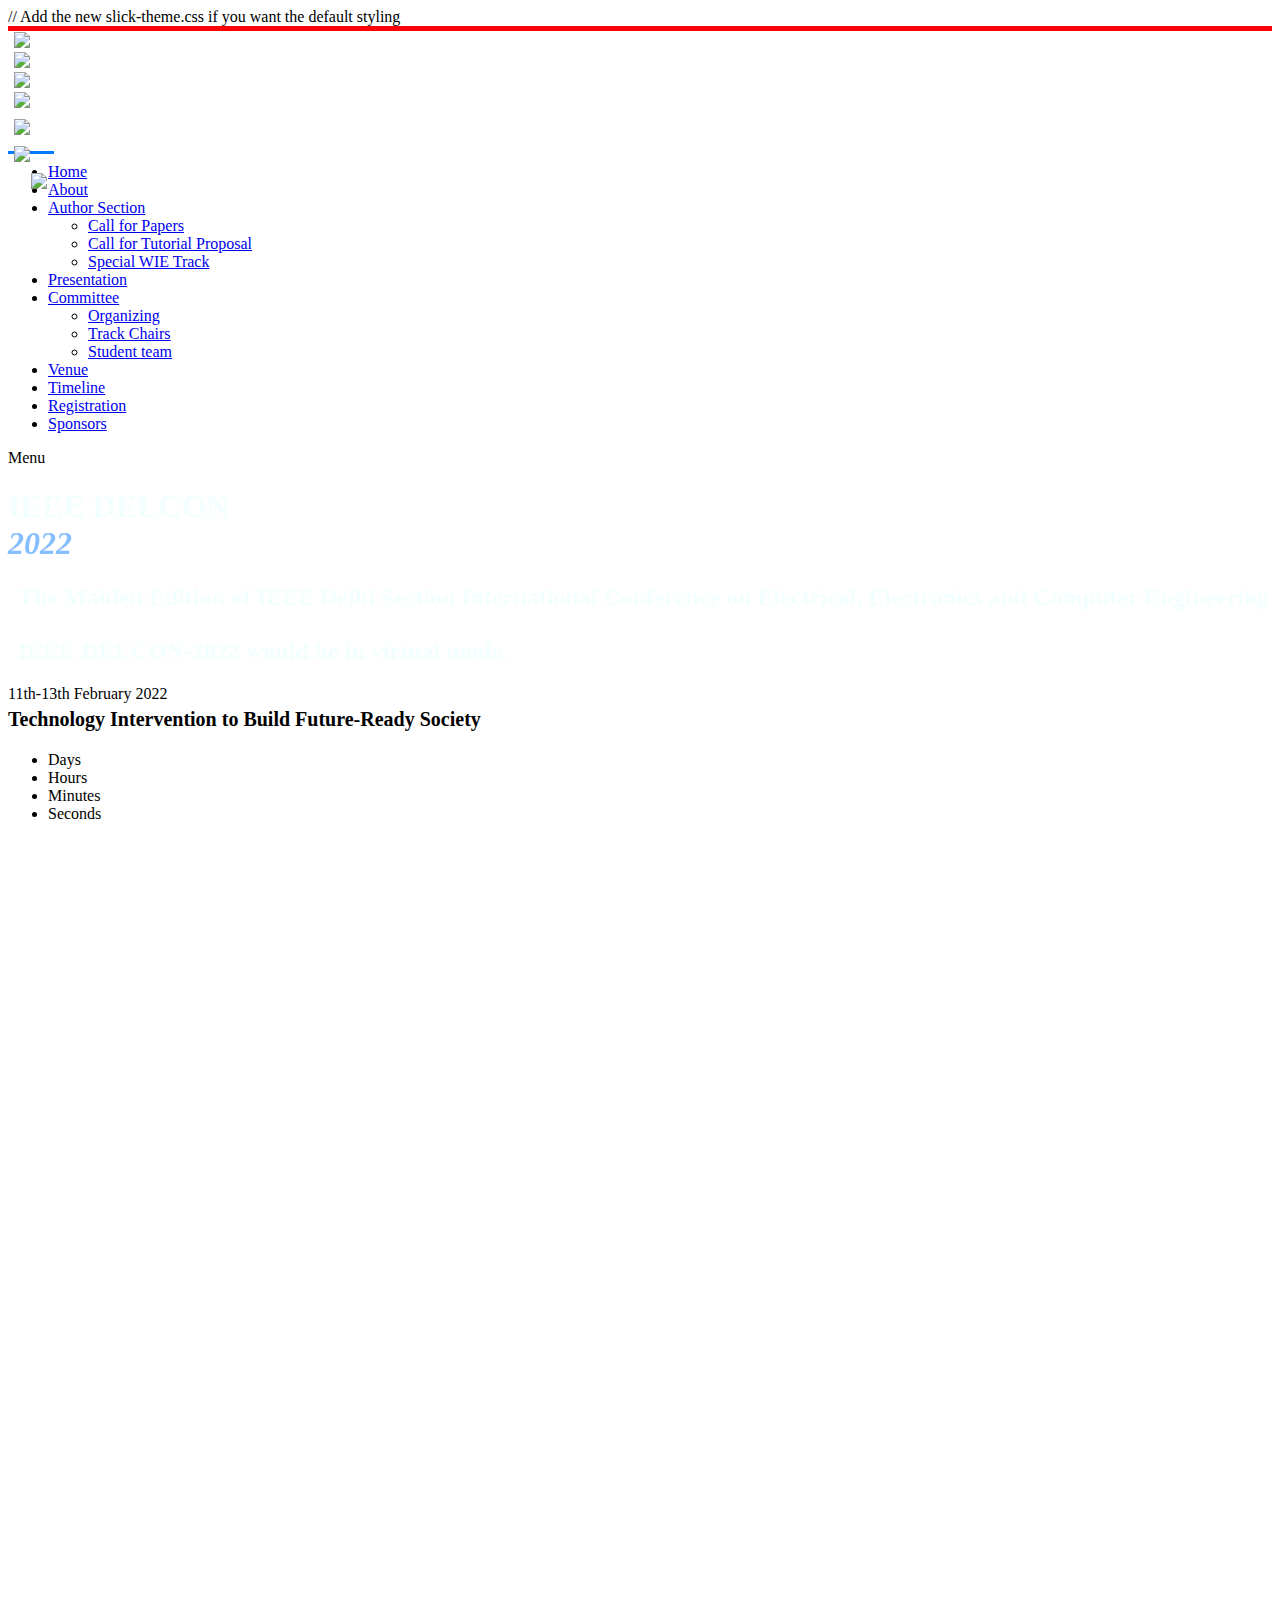
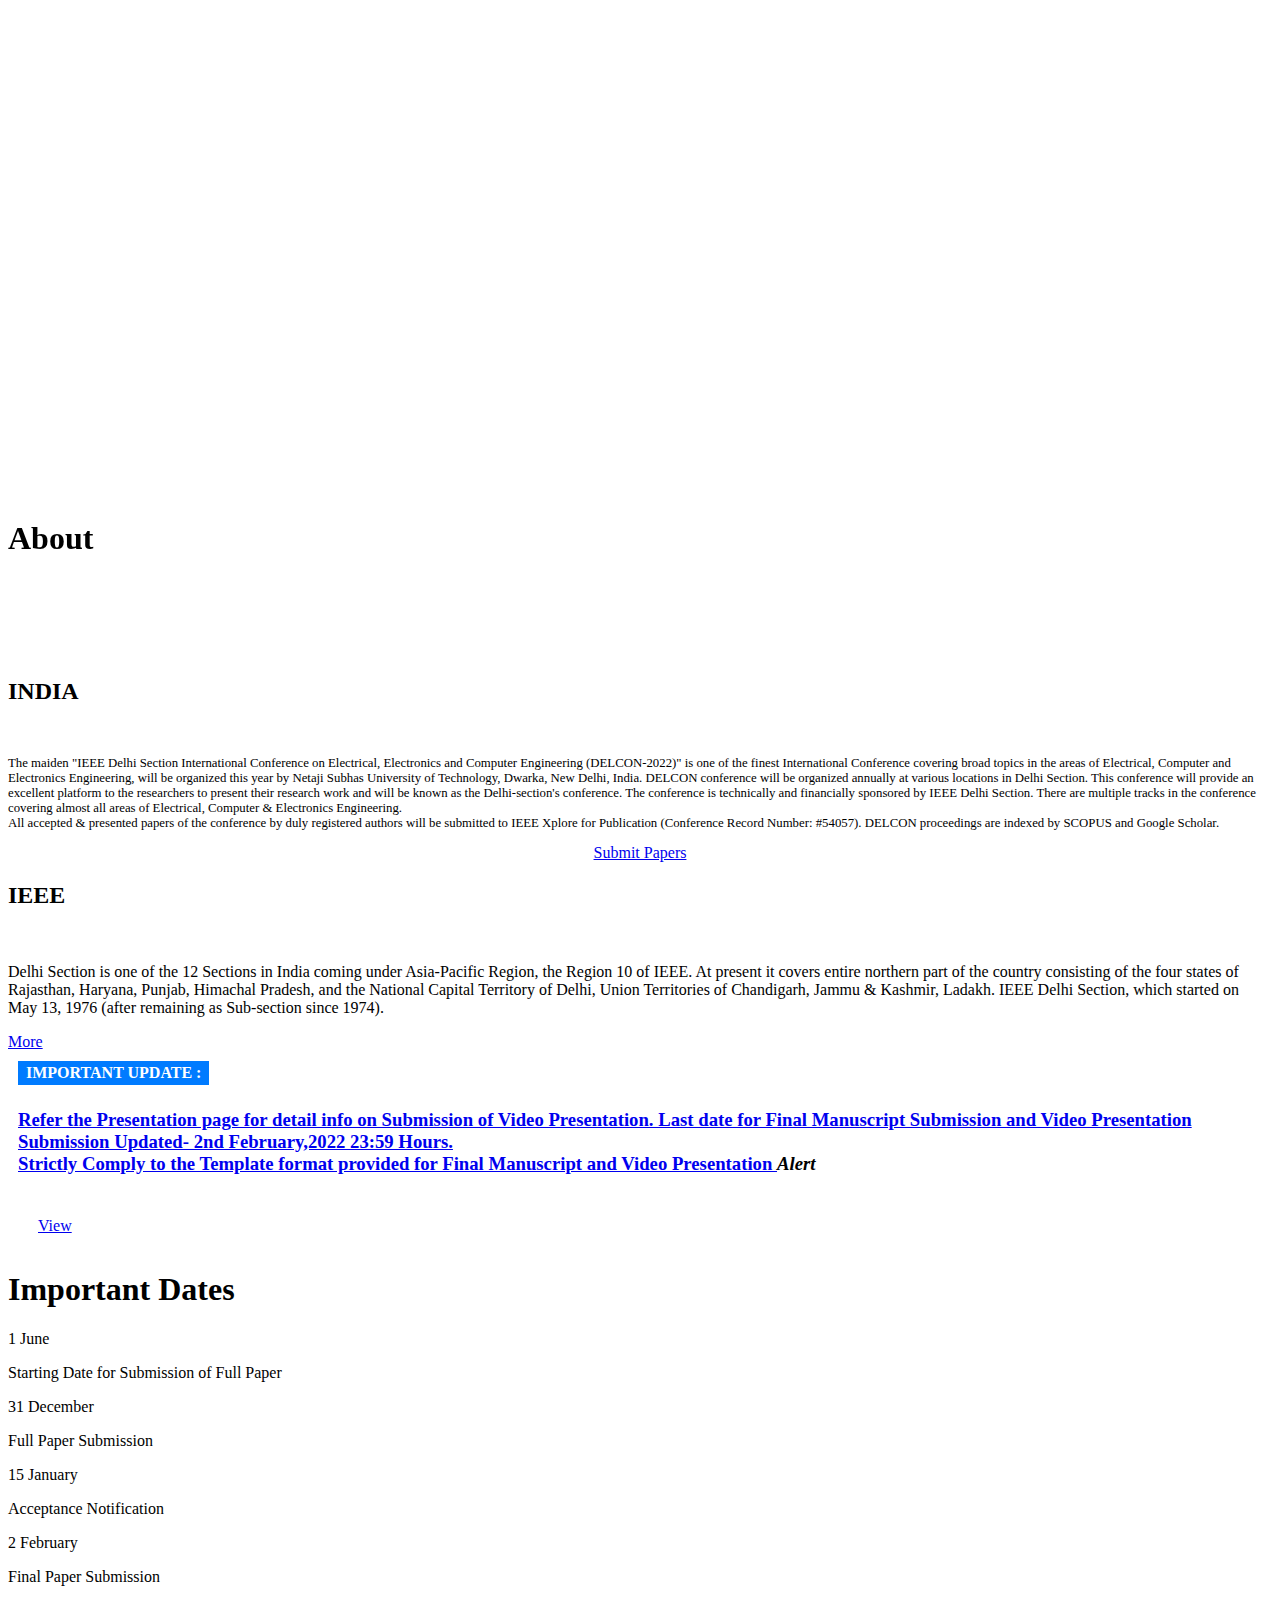
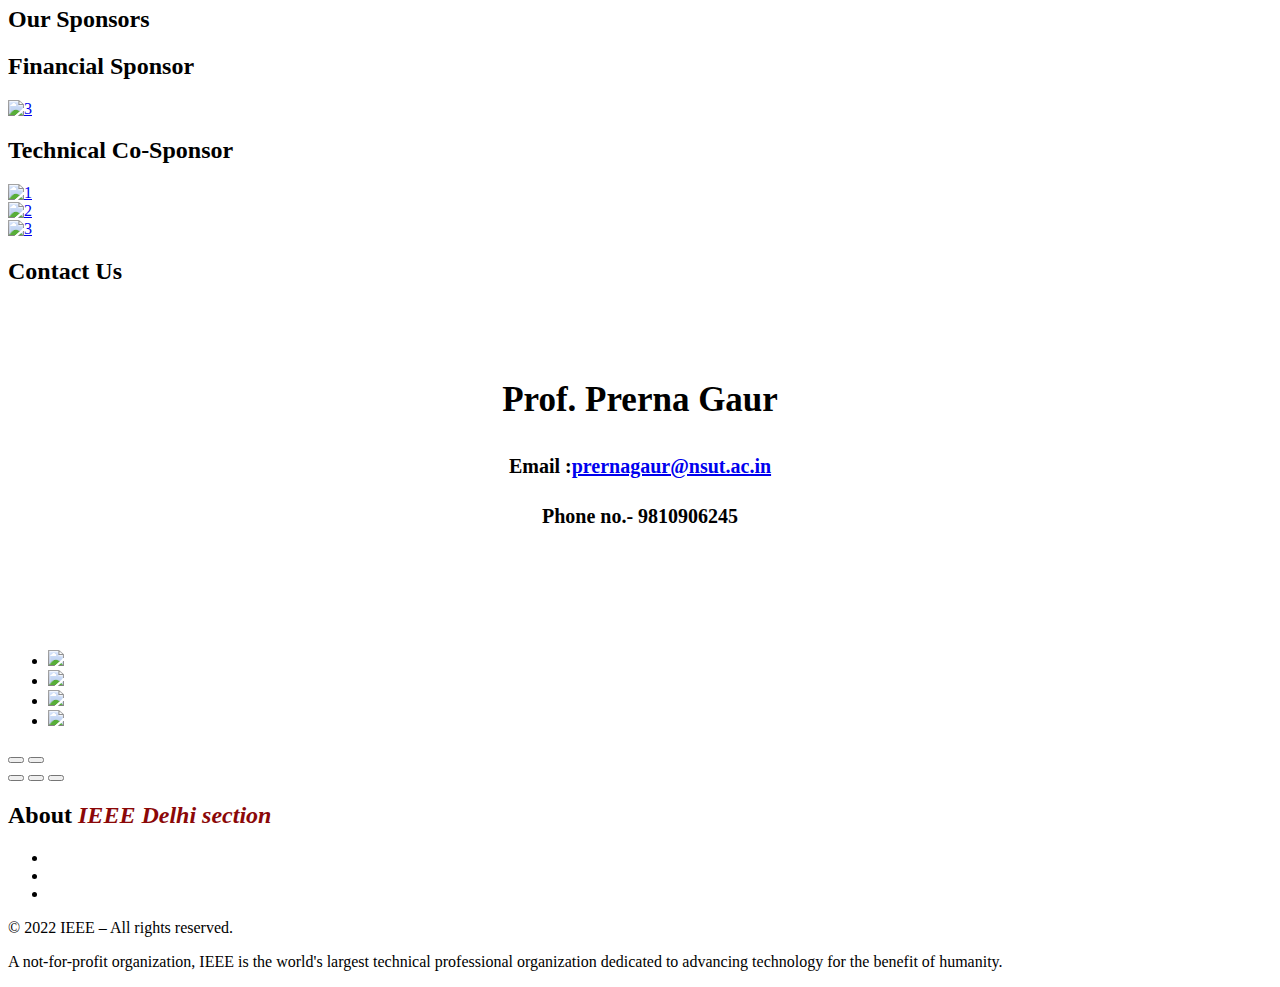
==== index.html @ adec26c6 "Update index.html" ====
<!DOCTYPE html>
<html lang="en">
  <head>
    <style>
      .scontent{
  color:white;
  text-transform: uppercase;
}
    </style>
    <meta charset="utf-8" />
    <meta
      name="viewport"
      content="width=device-width, initial-scale=1, shrink-to-fit=no"
    />
    <meta name="description" content="" />
    <meta name="author" content="TemplateMo" />
    <link
      href="https://fonts.googleapis.com/css?family=Poppins:100,200,300,400,500,600,700,800,900&display=swap"
      rel="stylesheet"
    />
    <script src="https://cdn.jsdelivr.net/npm/swiffy-slider@1.2.0/dist/js/swiffy-slider.min.js" crossorigin="anonymous" defer></script>
<link href="https://cdn.jsdelivr.net/npm/swiffy-slider@1.2.0/dist/css/swiffy-slider.min.css" rel="stylesheet" crossorigin="anonymous">
    <link
      href="https://fonts.googleapis.com/css?family=Roboto+Slab|Comfortaa"
      rel="stylesheet"
    />
    <link href="https://fonts.googleapis.com/css2?family=Noto+Sans:wght@700&display=swap" rel="stylesheet">
    <title>Delcon 2022</title>

    <!-- Additional CSS Files -->
    <link
      rel="stylesheet"
      type="text/css"
      href="assets/css/bootstrap.min.css"
    />

    <link rel="stylesheet" type="text/css" href="assets/css/font-awesome.css" />

    <link rel="stylesheet" type="text/css" href="assets/css/index.css" />

    <link rel="stylesheet" href="assets/css/templatemo-lava.css" />

    <link rel="stylesheet" href="assets/css/owl-carousel.css" />
    <style>
      body {
        overflow-x: hidden;
      }
    </style>
    <link rel="stylesheet" type="text/css" href="slick/slick.css"/>
    // Add the new slick-theme.css if you want the default styling
    <link rel="stylesheet" type="text/css" href="slick/slick-theme.css"/>
  </head>

  <body>
    <!-- ***** Preloader Start ***** -->
    <!-- <div id="preloader">
      <div class="jumper">
        <div></div>
        <div></div>
        <div></div>
      </div>
    </div> -->
    <!-- ***** Preloader End ***** -->

    <div
      class="container-fluid fixed-top head-icon"
      style="height: 7rem; position: fixed; background-color: white;border-bottom: 3px solid #007bff; padding: 0.4em;"

    >
      
      <div class="row" style="height: 100%;">
        

        <div
          class="logoicon"
          
        >
          <a href="https://www.ieeensut.com/" target="_blank"
            ><img
              src="logos/ieee_newlogo.png"
              style="height: 100%;"
          /></a>
        </div>
        <div
          class="logoicon"
          
        >
        <a href="https://ewh.ieee.org/r10/delhi/" target="_blank"
          ><img
            src="assets/images/logos/ieee_ds_black.png"
            style="height: 100%;"
        /></a>
      </div>
      <div
      class="logoicon"
      
    >
        <a href="https://www.delcon2021.com/" target="_blank"
          ><img
            src="logos/delcon2.png"
            style="height: 100%;"
        /></a>
      </div>
      <div
      class="logoicon"
      
    >
          <a href="https://students.ieee.org/" target="_blank"
            ><img
              src="logos/IEEE_Students_TYPE_Black_RGB.png"
              style="height: 100%;"
          /></a>
        </div>

      
        <!-- <div
          class="col-7 col-md-3 icon"
          style="text-align: center; height: 90%; padding: 0;"
        >
          <a href="https://site.ieee.org/indiacouncil/" target="_blank"
            ><img
              src="logos/india_council.png"
              style="margin-left: 30px; height: 100%;"
          /></a>
        </div> -->
        
        <!-- <div
          class="col-7 col-md-2 icon"
          style="text-align: center; height: 90%;"
        >
          <a href="http://nsut.ac.in/" target="_blank"
            ><img src="logos/nsut.png" style="height: 90%; margin-top: 7px;"
          /></a>
        </div> -->
        <div
          class="logoicon"
          
        >
          <a target="_blank" href="https://ias.ieee.org/">
            <img src="assets/images/logos/ias-logo.png"  
            style="height: 90%; margin-top: 7px;"/>
          </a>
        </div>
        <div
          class="logoicon"
          
        >
          <a target="_blank" href="http://ieeecss.org">
          <img src="assets/images/logos/ieee css.jpg"
          style="height: 90%; margin-top: 7px;"/>
          </a>
        </div>
        <div
        class="logoicon"
        
      >
          <a href="https://ieee.org"
            ><img
              src="logos/ieeehome.png"
              style="margin-left: 17px; height: 90%; margin-top: 7px;"
          /></a>
        </div>
        <!--
        <div
          class="col-7 col-md-1 icon"
          style="text-align: center; height: 90%;"
        >
        <a target="_blank" href="https://www.ieee-pes.org/"
        ><img src="assets/images/logos/IEEE-PES.png" style="height: 90%; margin-top: 7px;"
      /></a>
        </div> -->
      </div>
     
    </div>
    <div style="height: 5px;background-color: red;position: relative;top:0px;z-index: 100;"></div>

    </div>
    <!-- ***** Header Area Start ***** -->
    <header class="header-area header-sticky" style="margin-top: 6rem;">
      <div class="container">
        <div class="row">
          <div class="col-12">
            <nav class="main-nav">
              <!-- ***** Logo Start ***** -->
              <!-- <a
                href="index.html"
                class="logo"
                style="color: rgb(255, 255, 255);"
              >
                IEEE
              </a> -->
             
              <a
                href="#"
                class="logo"
                style="color: rgb(255, 255, 255); padding-bottom: 50px;"
              > 
                <img
                  src="assets/images/logos/delconinvert2.png"
                  class="inverted"
                />
                <img
                  src="logos/delcon2.png"
                  class="normalLogo"
                />
              </a>
              <!-- ***** Logo End ***** -->
              <!-- ***** Menu Start ***** -->
              <ul class="nav">
                <li class="scroll-to-section">
                  <a href="#welcome" class="menu-item">Home</a>
                </li>
                <li class="scroll-to-section">
                  <a href="#about" class="menu-item">About</a>
                </li>
                <li class="submenu">
                  <a href="javascript:;">Author Section</a>
                  <ul>
                    <li>
                      <a href="author_section/call_for_papers.html"
                        >Call for Papers</a
                      >
                    </li>
                    <li>
                      <a href="author_section/call_for_tutorial.html"
                        >Call for Tutorial Proposal</a
                      >
                    </li>
                   
                    <li>
                      <a href="author_section/wie.html">Special WIE Track</a>
                    </li>
                    <!-- <li>
                      <a href="" class="menu-item"
                        >Call for Workshop Proposal</a
                      >
                    </li> -->
                  </ul>
                </li>
                
                <!-- <li>
                  <a href="tutorial.html">Tutorial</a>
                </li> -->
                <li>
                  <a href="presentation.html">Presentation</a>
              </li>
                <!-- <li>
                  <a href="schedule.html">Schedule</a>
              </li>  -->
                <li class="submenu">
                  <a href="javascript:;">Committee</a>
                  <ul>
                    <li><a href="committee/oc.html">Organizing</a></li>
                    <li>
                      <a href="committee/track_chair.html">Track Chairs</a>
                    </li>
                    <li>
                      <a href="committee/stud_team.html">Student team</a>
                    </li>
                  </ul>
                </li>
                <!-- <li class="submenu">
                  <a href="javascript:;">Venue</a>
                  <ul>
                    <li><a href="travel.html">Transport</a></li>
                    <li>
                      <a href="accomodations.html">Accomodations</a>
                    </li>
                    <li>
                      <a href="visa.html">Visa</a>
                    </li>
                  </ul>
                </li> -->
                <li>
                  <a href="venue.html">Venue</a>
                </li>
                <li>
                  <a href="#timeline">Timeline</a>
                </li>
                <li>
                  <a href="registration.html">Registration</a>
                </li>
                <li class="scroll-to-section">
                  <a href="#sponsors" class="menu-item">Sponsors</a>
                </li>
                <!-- <li>
                  <a href="travel.html">Travel</a>
                </li>-->
              </ul>
              
              <a class="menu-trigger">
                <span>Menu</span>
              </a>
              <!-- ***** Menu End ***** -->
            </nav>
          </div>
        </div>
      </div>
    </header>
    <!-- ***** Header Area End ***** -->

    <!-- ***** Welcome Area Start ***** -->
    <!--  -->
    <div class="welcome-area" id="welcome" style="height: 190vh;">
      <!-- ***** Header Text Start ***** -->

      <div class="header-text">
        <div class="container">
          <div class="row">
            <!-- col-md-12 col-sm-12 col-xs-12 -->
            <div
              class="left-text col-lg-6 col-md-6 col-sm-6"
              data-scroll-reveal="enter left move 30px over 0.6s after 0.4s"
            >
              <h1 style="color: azure; opacity: 0.8;">
                IEEE DELCON <br />
                <em style="color: #007bff; opacity: 0.6;">2022</em>
              </h1>
              <h2 style=" margin-top: 15px; padding-left: 10px; color: azure; opacity: 0.8;">
                The Maiden Edition of IEEE Delhi Section International Conference on Electrical, Electronics and Computer Engineering
                <br /><br />
                IEEE DELCON-2022 would be in virtual mode.
              </h2>
              <div class="main-date">11th-13th February 2022</div>
              <p
                class="col-12"
                style="margin-top: 0; padding-top: 5px; font-size: 20px;"
              >
                <strong>
                  Technology Intervention to Build Future-Ready Society
                </strong>
              </p>
              <!-- <p
                class="col-12"
                style="
                  margin-top: 0;
                  font-size: 19px;
                  transform: translateY(-20px);
                "
              >
                Venue: Netaji Subhas University of Technology, New Delhi
              </p> -->

              <!-- <a href="#about" class="main-button-slider">KNOW US BETTER</a> -->
              <div
                class="clock"
                style="color: black; width: 100%; max-width: 100vw;"
              >
                <ul style="width: 100%; width: 100vw;">
                  <li><span id="days"></span>Days</li>
                  <li><span id="hours"></span>Hours</li>
                  <li><span id="minutes"></span>Minutes</li>
                  <li><span id="seconds"></span>Seconds</li>
                </ul>
              </div>
            </div>
          </div>
        </div>
      </div>
      <!-- ***** Header Text End ***** -->

      <script>
        const second = 1000,
          minute = second * 60,
          hour = minute * 60,
          day = hour * 24;

        let countDown = new Date("Feb 11, 2022 00:00:00").getTime(),
          x = setInterval(function () {
            let now = new Date().getTime(),
              distance = countDown - now;

            (document.getElementById("days").innerText = Math.floor(
              distance / day
            )),
              (document.getElementById("hours").innerText = Math.floor(
                (distance % day) / hour
              )),
              (document.getElementById("minutes").innerText = Math.floor(
                (distance % hour) / minute
              )),
              (document.getElementById("seconds").innerText = Math.floor(
                (distance % minute) / second
              ));
          }, second);
      </script>
    </div>
    <!-- ***** Welcome Area End ***** -->

    <!-- ***** Features Big Item Start ***** -->

    <div
      id="about"
      class="blueBand section"
      style="transform: translateY(-100px);"
    >
      <h1>About</h1>
    </div>
    <section class="section mb-lg-6" id="about">
      <div class="container">
        <div class="row" style="justify-content: space-around;">
          <div
            class="col-lg-8 col-md-6 col-sm-12 col-xs-12 mb-5"
            data-scroll-reveal="enter left move 30px over 0.6s after 0.4s"
          >
            <div class="features-item">
              <div class="features-icon">
                <h2>INDIA</h2>
                <img src="assets/images/delcon-logo2.jpeg" alt="" />

                <p style=" font-size: 0.8em;">
                  The maiden "IEEE Delhi Section International Conference on Electrical, Electronics and Computer Engineering (DELCON-2022)" is one of the finest International Conference covering broad topics in the areas of Electrical, Computer and Electronics Engineering, will be organized this year by Netaji Subhas University of Technology, Dwarka, New Delhi, India. DELCON conference will be organized annually at various locations in Delhi Section. This conference will provide an excellent platform to the researchers to present their research work and will be known as the Delhi-section's conference. The conference is technically and financially sponsored by IEEE Delhi Section. There are multiple tracks in the conference covering almost all areas of Electrical, Computer & Electronics Engineering. 
                  </br>
                  All accepted & presented papers of the conference by duly registered authors will be submitted to IEEE Xplore for Publication (Conference Record Number: #54057). DELCON proceedings are indexed by SCOPUS and Google Scholar.
                </p>
                <div  style="height: auto;display: flex;justify-content: center;align-items: center;">
                  <a
                  href="https://edas.info/N29163"
                  target="_blank"
                  class="main-button"
                >
                  Submit Papers
                </a>
                </div>
                
              </div>
            </div>
          </div>
          <div
            class="col-lg-4 col-md-6 col-sm-12 col-xs-12 mb-5"
            data-scroll-reveal="enter bottom move 30px over 0.6s after 0.4s"
          >
            <div class="features-item">
              <div class="features-icon">
                <h2>IEEE</h2>

                <img src="assets/images/logos/ieee_ds_black.png" alt="" />

                <p>
                  Delhi Section is one of the 12 Sections in India coming under Asia-Pacific Region, the Region 10 of IEEE. At present it covers entire northern part of the country consisting of the four states of Rajasthan, Haryana, Punjab, Himachal Pradesh, and the National Capital Territory of Delhi, Union Territories of Chandigarh, Jammu & Kashmir, Ladakh. IEEE Delhi Section, which started on May 13, 1976 (after remaining as Sub-section since 1974).
                </p>
                <!-- <div  style="height: auto;display: flex;justify-content: center;align-items: center;"> -->
                  <a
                  style="margin-top: 0;"
                  href="https://ewh.ieee.org/r10/delhi/"
                  target="_blank"
                  class="main-button bt2"
                >
                  More
                </a>
                <!-- </div> -->
              </div>
            </div>

          </div>          
        </div>
      </div>
    </section>
    <script>
     
    </script>
    <!-- ***** Features Big Item End ***** -->

    <!-- Tracks -->
 <div class="section mb-5 container drop"  style="padding: 0;">
  <div class="your-class" style="background-image: url('assets/images/white-background-with-blue-tech-hexagon_1017-19366.jpg');background-position: right;background-size:auto;">
    
    <div class=".scontent">
      <div style="padding: 10px 10px;">
        <div style="display: inline-block;padding: 0rem 0rem;text-transform: uppercase;font-weight: 700;color:white;background-color: #007bff;padding:.2rem .5rem;margin-bottom: .3rem;">
          Important Update :
        </div>
        <div class="updates">
          <h3><a href="registration.html"  class="updt1">
            Refer the Presentation page for detail info on Submission of Video Presentation.
            Last date for Final Manuscript Submission and Video Presentation Submission Updated- 2nd February,2022 23:59 Hours.
          </br>
          Strictly Comply to the Template format provided for Final Manuscript and Video Presentation
          </a>
          <span class="badge rounded-pill bg-info text-dark" class="bdgupdt">
            <i>
              Alert
            </i>
          </span></h3>

        </div>

        <h1 class="h1" style="letter-spacing: .2rem;text-transform: uppercase;font-weight: 400;color: #007bff;font-family: 'Noto Sans', sans-serif;"></h1>
        <a href="author_section/call_for_papers.html#papersublink" class="main-button" style="padding: 5px 20px;font-weight: 400;margin-top: 1rem;display: inline-block;">
          View
        </a>
      </div>
    </div>
  </div>
 </div>
 
    <div id="timeline" class="blueBand section">
      <h1>Important Dates</h1>
    </div>
    <div id="leftImage">
      <div class="page">
        <div class="timeline">
          <div class="timeline__group">
            <!-- <span class="timeline__year">20020</span> -->
           <div class="timeline__box">
              <div class="timeline__date">
                <span class="timeline__day">1</span>
                <span class="timeline__month">June</span>
              </div>
              <div class="timeline__post">
                <div class="timeline__content">
                  <p>Starting Date for Submission of Full Paper</p>
                </div>
              </div>
            </div>
            <!-- <div class="timeline__box">
              <div class="timeline__date">
                <span class="timeline__day">31</span>
                <span class="timeline__month">July</span>
              </div>
              <div class="timeline__post">
                <div class="timeline__content">
                  <p>
                    Abstract Submission
                  </p>
                </div>
              </div>
            </div> -->
            <div class="timeline__box">
              <div class="timeline__date">
                <span class="timeline__day">31</span>
                <span class="timeline__month">December</span>
              </div>
              <div class="timeline__post">
                <div class="timeline__content">
                  <p>
                    Full Paper Submission
                  </p>
                </div>
              </div>
            </div>
            <div class="timeline__box">
              <div class="timeline__date">
                <span class="timeline__day">15</span>
                <span class="timeline__month">January</span>
              </div>
              <div class="timeline__post">
                <div class="timeline__content">
                  <p >
                    Acceptance Notification
                  </p>
                </div>
              </div>
            </div>
            <div class="timeline__box">
              <div class="timeline__date">
                <span class="timeline__day">2</span>
                <span class="timeline__month">February</span>
              </div>
              <div class="timeline__post">
                <div class="timeline__content">
                  <p>Final Paper Submission</p>
                </div>
              </div>
            </div>
            <!-- <div class="timeline__box">
              <div class="timeline__date">
                <span class="timeline__day">30</span>
                <span class="timeline__month">November</span>
              </div>
              <div class="timeline__post">
                <div class="timeline__content">
                  <p>Registration End Date</p>
                </div>
              </div>
            </div> -->
          </div>
        </div>
      </div>
    </div>
    <!-- sponsors -->
    <div id="sponsors" class="lineup-artists-headline">
      <div class="sponsor-title">
        <h2>Our Sponsors</h2>
      </div>
      <div class="sub-sponsor-title text-lefts">
        <h2>Financial Sponsor</h2>
      </div>
      
      <div class="sponsor-section">
        <div class="container">
          <div class="col-sm">
            <a target="_blank" href="https://ewh.ieee.org/r10/delhi/"
              ><img src="assets/images/logos/ieee_ds_black.png" alt="3"
            /></a>
          </div>
        </div>
      </div>

      <div class="sub-sponsor-title">
        <h2>Technical Co-Sponsor</h2>
      </div>
      <div class="sponsor-section">
        <div class="container">
          <div class="row justify-content-center">
            <div class="col-sm">
              <a target="_blank" href="https://ias.ieee.org/"
                ><img src="assets/images/logos/ias-logo.png" alt="1"
              /></a>
            </div>
             <div class="col-sm">
              <a target="_blank" href="https://www.ieee-pes.org/"
                ><img src="assets/images/logos/IEEE_Students.png" alt="2"
              /></a>
            </div> 
            <div class="col-sm">
              <a target="_blank" href="http://ieeecss.org"
                ><img src="assets/images/logos/ieee css.jpg"alt="3"/>
              </a>
            </div>
            <!-- <div class="col-sm">
              <a target="_blank" href="https://ias.ieee.org/"
                ><img src="assets/images/logos/ieee-pels-logo.png" alt="1"
              /></a>
            </div> 
          </div>
        </div>
      </div>

      <!-- <div class="sub-sponsor-title">
        <h2>Corporate Collaborations</h2>
      </div>
      <div class="sponsor-section">
        <div class="container">
          <div class="row justify-content-center">
            <div class="col-sm">
              
            </div>
            <div class="col-sm">
              <a target="_blank" href="http://www.ppsinternational.in/"
                ><img src="assets/images/logos/pps.png" alt="1"
              /></a>
            </div>

            </div>
          </div>
        </div>
      </div>

      <div
        class="row text-center my-4"
        style="font-size: 2rem; padding-top: 2rem;"
      >
        <div class="col-12 font-weight-bold">
          <a href="final.pdf" target="__blank">Sponsorship Brochure</a>
        </div>
      </div>
    </div> -->
    <!-- sponsors end -->
    <!-- ***** Footer Start ***** -->
    <footer id="contact-us">
      <div class="sponsor-title" style="padding-bottom: 40px;">
        <h2>Contact Us</h2>
      </div>
      <div style="padding-bottom: 80px;">
        <h3 style="justify-content: center; display: flex; font-size: 35px;">Prof. Prerna Gaur</h4>
        <h4 style="justify-content: center; display: flex; font-size: 20px;">Email : <a href="mailto:prernagaur@nsut.ac.in">prernagaur@nsut.ac.in</a></h5>
        <h4 style="justify-content: center; display: flex; font-size: 20px;">Phone no.- 9810906245</h5>
      </div>
      <div class="container">
        <div class="footer-content">
          <div class="row">
            <!-- ***** Contact Form Start ***** -->
            <div class="col-lg-6 col-md-12 col-sm-12">
              <div class="contact-form" style="background: transparent;">
                <div class="swiffy-slider">
                  <ul class="slider-container">
                      <li><img src="/assets/images/carousel1.jpeg" style="max-width: 100%;height: auto;"></li>
                      <li><img src="/assets/images/carousel2.jpeg" style="max-width: 100%;height: auto;"></li>
                      <li><img src="/assets/images/carousel3.jpeg" style="max-width: 100%;height: auto;"></li>
                      <li><img src="/assets/images/carousel4.jpeg" style="max-width: 100%;height: auto;"></li>
                  </ul>
              
                  <button type="button" class="slider-nav"></button>
                  <button type="button" class="slider-nav slider-nav-next"></button>
              
                  <div class="slider-indicators">
                      <button class="active"></button>
                      <button></button>
                      <button></button>
                  </div>
              </div>
                  
              </div>
            </div>
            <!-- ***** Contact Form End ***** -->
            <div class="right-content col-lg-6 col-md-12 col-sm-12">
              <h2>About <em style="color: #8b0808;">IEEE Delhi section</em></h2>
              <p>
                
              </p>
              <ul class="social">
                <li>
                  <a href="https://www.facebook.com/groups/delhi.ieee/"
                    ><i class="fa fa-facebook"></i
                  ></a>
                </li>
                <!-- <li>
                  <a href="#"><i class="fa fa-twitter"></i></a>
                </li>
                <li>
                  <a href="#"><i class="fa fa-linkedin"></i></a>
                </li> -->
                <li>
                  <a href="mailto:delcon2021@nsut.ac.in"
                    ><i class="fa fa-envelope-square"></i
                  ></a>
                </li>
                <li>
                  <a href="https://ewh.ieee.org/r10/delhi/"
                    ><i class="fa fa-dribbble"></i
                  ></a>
                </li>
              </ul>
              <!-- <p><br/>
                9810906245 (Prof. Prerna Gaur)
              </p> -->
            </div>
          </div>

          <div class="row">
            <div class="col-lg-1 col-md-12 col-sm-12" style="margin: 0 auto;">
              <!-- <div class="contact-form">
                
                <div class="google-maps"><div class="gmap_canvas" style="border:1px solid black;"><iframe width="100%" height="100%" id="gmap_canvas" src="https://maps.google.com/maps?q=nsut&t=&z=13&ie=UTF8&iwloc=&output=embed" frameborder="0" scrolling="no" marginheight="0" marginwidth="0"></iframe><a href="https://www.embedgooglemap.net/blog/best-vpn/">top 10 best vpn services by embedgooglemap.net</a></div>
                <style>
                
                .mapouter{
                  position:relative;
                  text-align:right;
                  height:600px;
                  width:450px;
                }
                  .gmap_canvas {overflow:hidden;
                    background:none!important;
                    height:600px;
                    width:450px;
                  }
                  .google-maps {
                  position: relative;
                  padding-bottom: 75%; 
                  height: 0;
                  overflow: hidden;
              }
              .google-maps iframe {
                  position: absolute;
                  top: 0;
                  left: 0;
                  width: 100% !important;
                  height: 100% !important;
              }</style>
              </div>
              </div> -->
            </div>
          </div>
        </div>
        <div class="row">
          <div class="col-lg-12">
            <div class="sub-footer">
              <p>
                © 2022 IEEE – All rights reserved.
              </p>
              <p>
                A not-for-profit organization, IEEE is the world's largest technical professional organization dedicated to advancing technology for the benefit of humanity.
              </p>
            </div>
          </div>
        </div>
      </div>
    </footer>
    
    

    <!-- jquery -->
    <script src="assets/js/jquery-2.1.0.min.js"></script>

    <!-- Bootstrap -->
    <script src="assets/js/popper.js"></script>
    <script src="assets/js/bootstrap.min.js"></script>

    <!-- Plugins -->
    <script src="assets/js/owl-carousel.js"></script>
    <script src="assets/js/scrollreveal.min.js"></script>
    <script src="assets/js/waypoints.min.js"></script>
    <script src="assets/js/jquery.counterup.min.js"></script>
    <script src="assets/js/imgfix.min.js"></script>

    <!-- Global Init -->
    <script src="assets/js/custom.js"></script>
    <script type="text/javascript" src="//code.jquery.com/jquery-1.11.0.min.js"></script>
    <script type="text/javascript" src="//code.jquery.com/jquery-migrate-1.2.1.min.js"></script>
    <script type="text/javascript" src="slick/slick.min.js"></script>
    <script type="text/javascript">
      $(document).ready(function(){
        $('.your-class').slick({
   
        });
      });
    </script>
    <!-- NET -->
    <script src="https://cdnjs.cloudflare.com/ajax/libs/three.js/r121/three.min.js"></script>
    <script src="https://cdn.jsdelivr.net/npm/vanta@latest/dist/vanta.rings.min.js"></script>
    <script>
    VANTA.RINGS({
    el: "#welcome",
    mouseControls: true,
    touchControls: true,
    gyroControls: false,
    minHeight: 200.00,
    minWidth: 200.00,
    scale: 1.00,
    scaleMobile: 1.00
  });
    $('#next').on('click',function(){
        $('.carousels').carousel('cycle')
      });
    </script>
  </body>
</html>
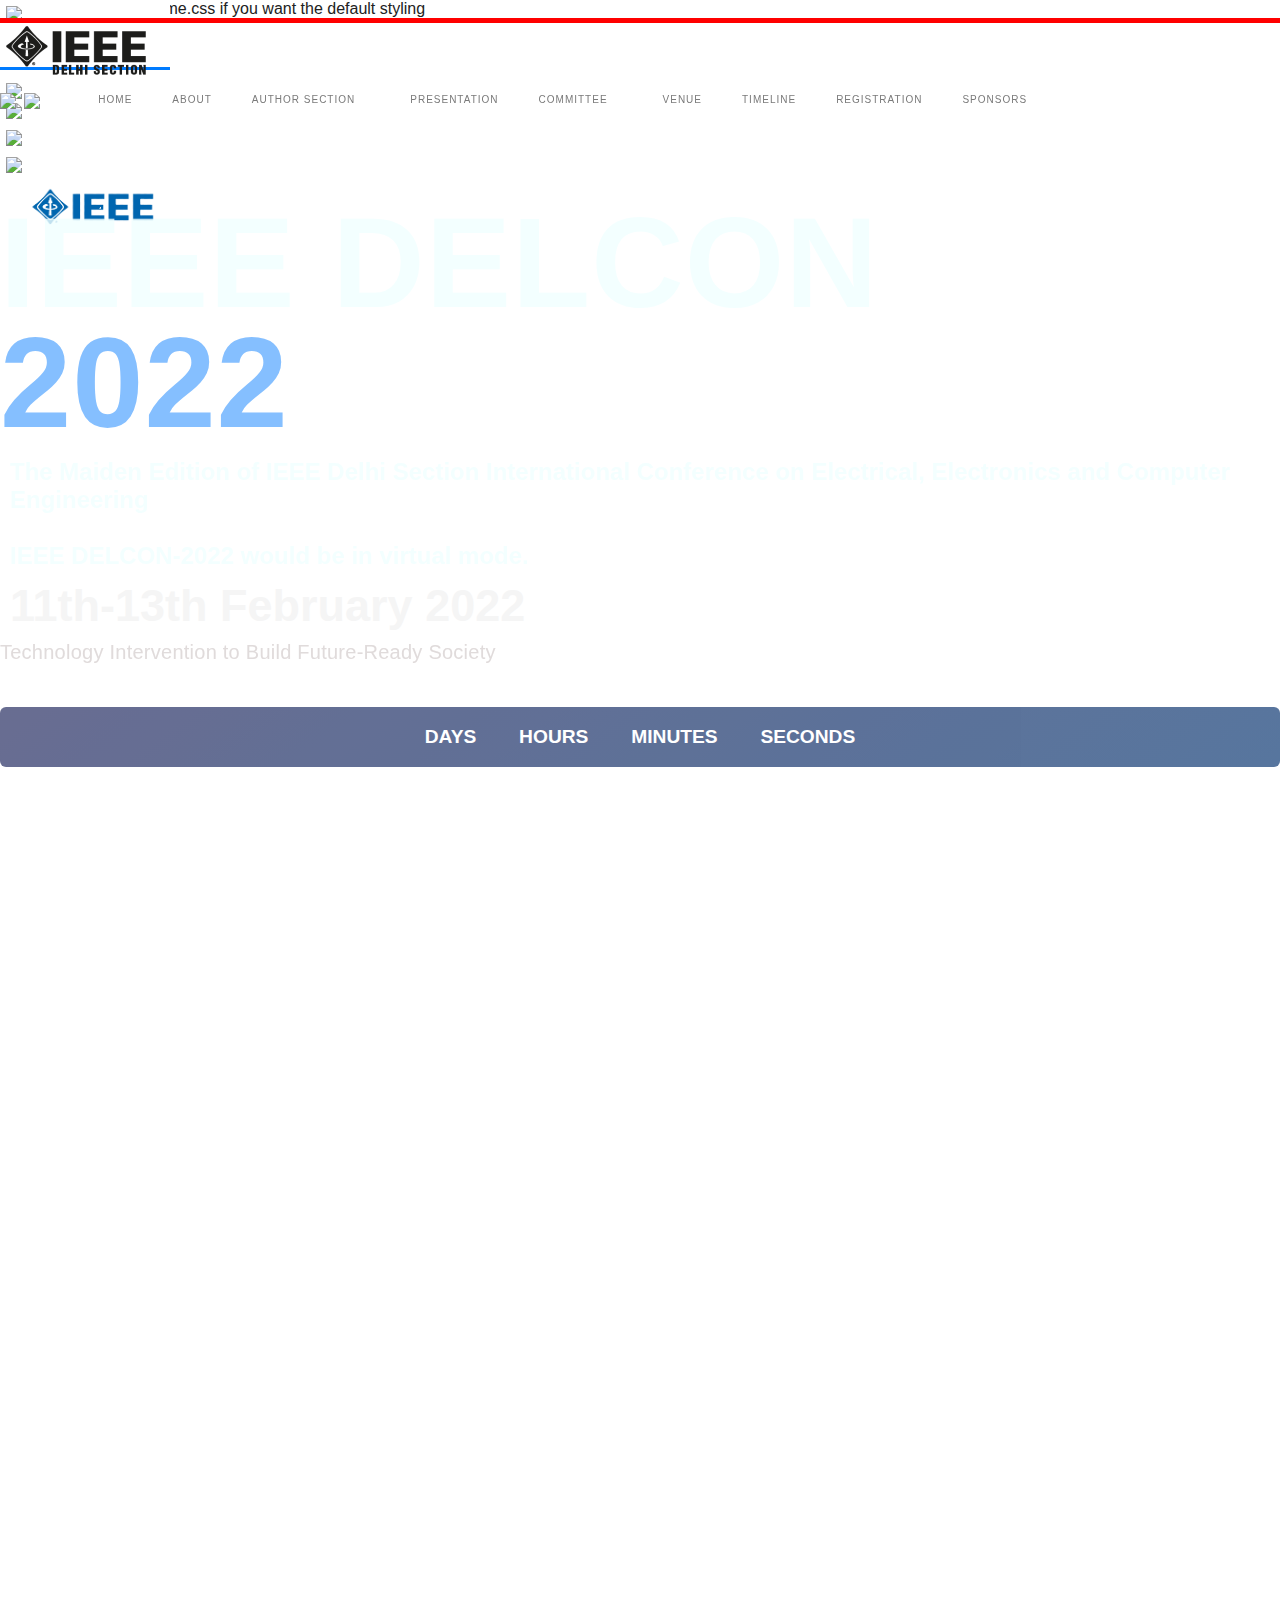
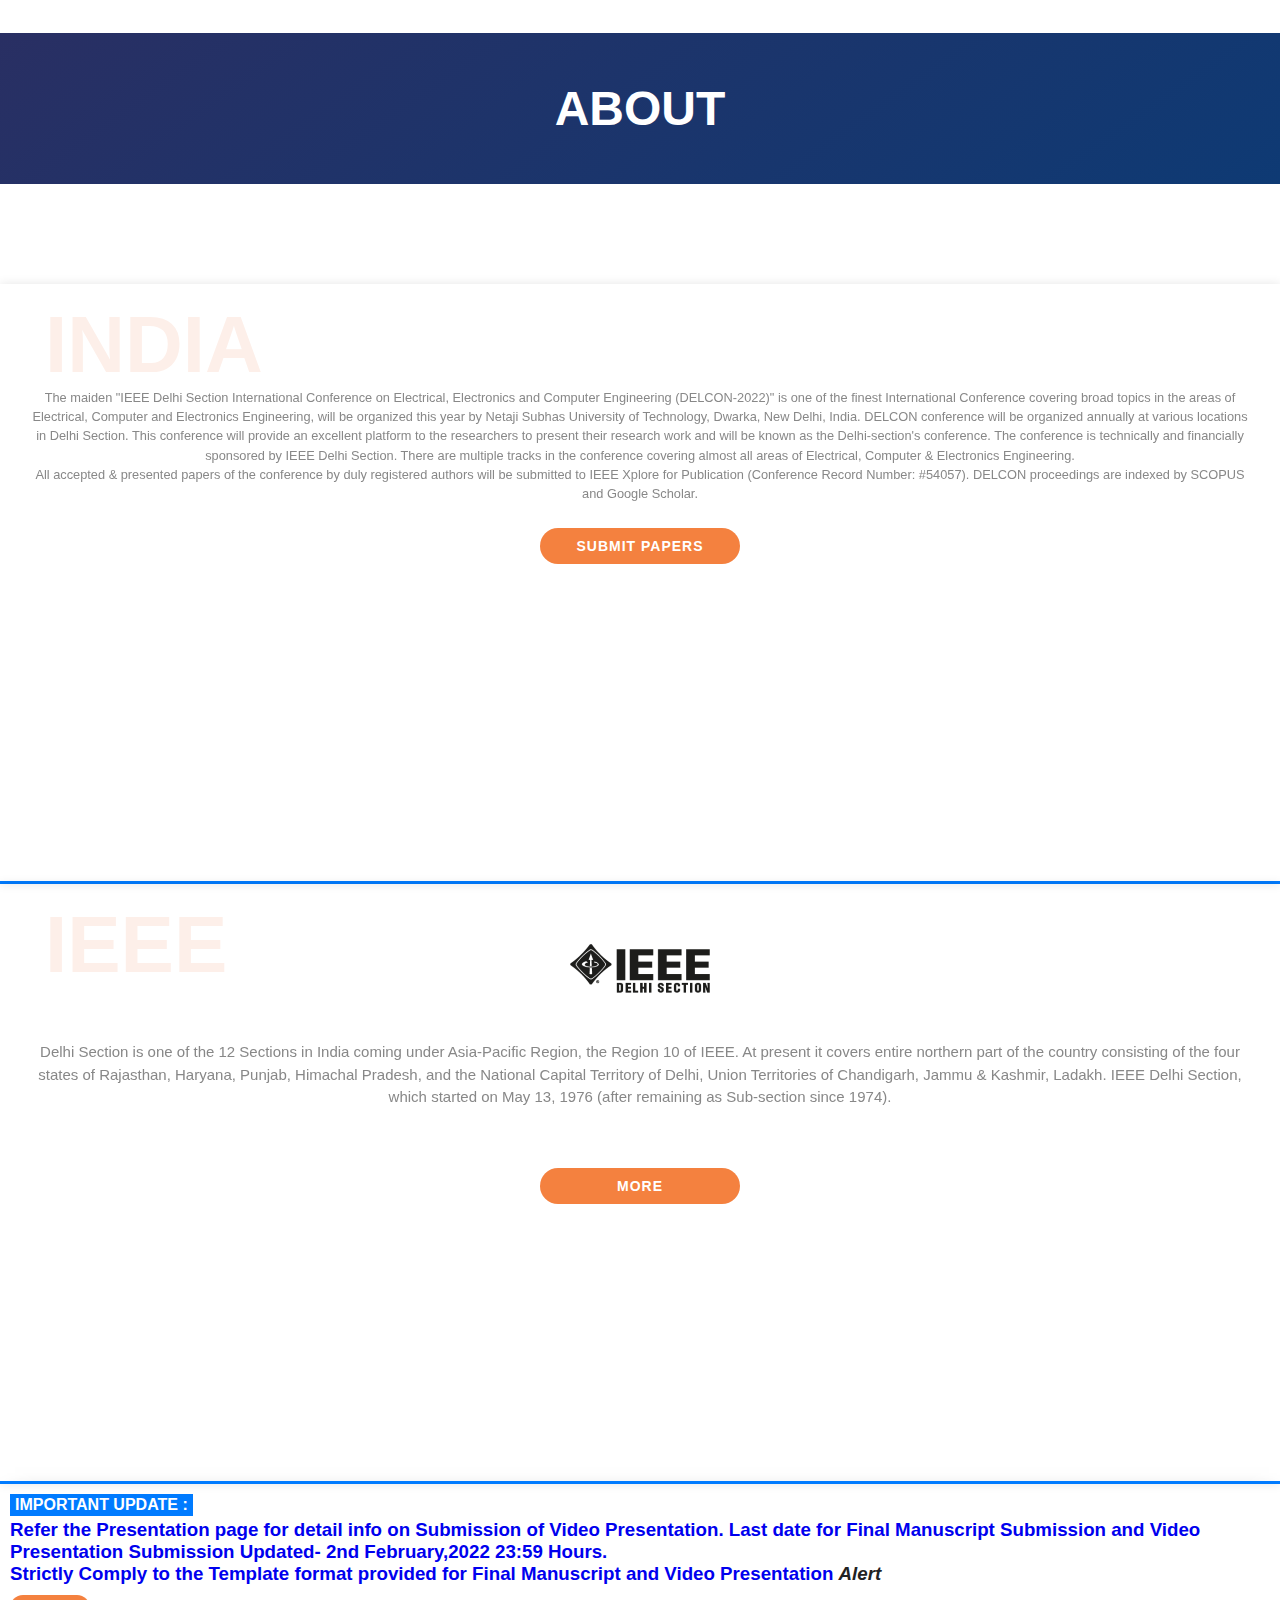
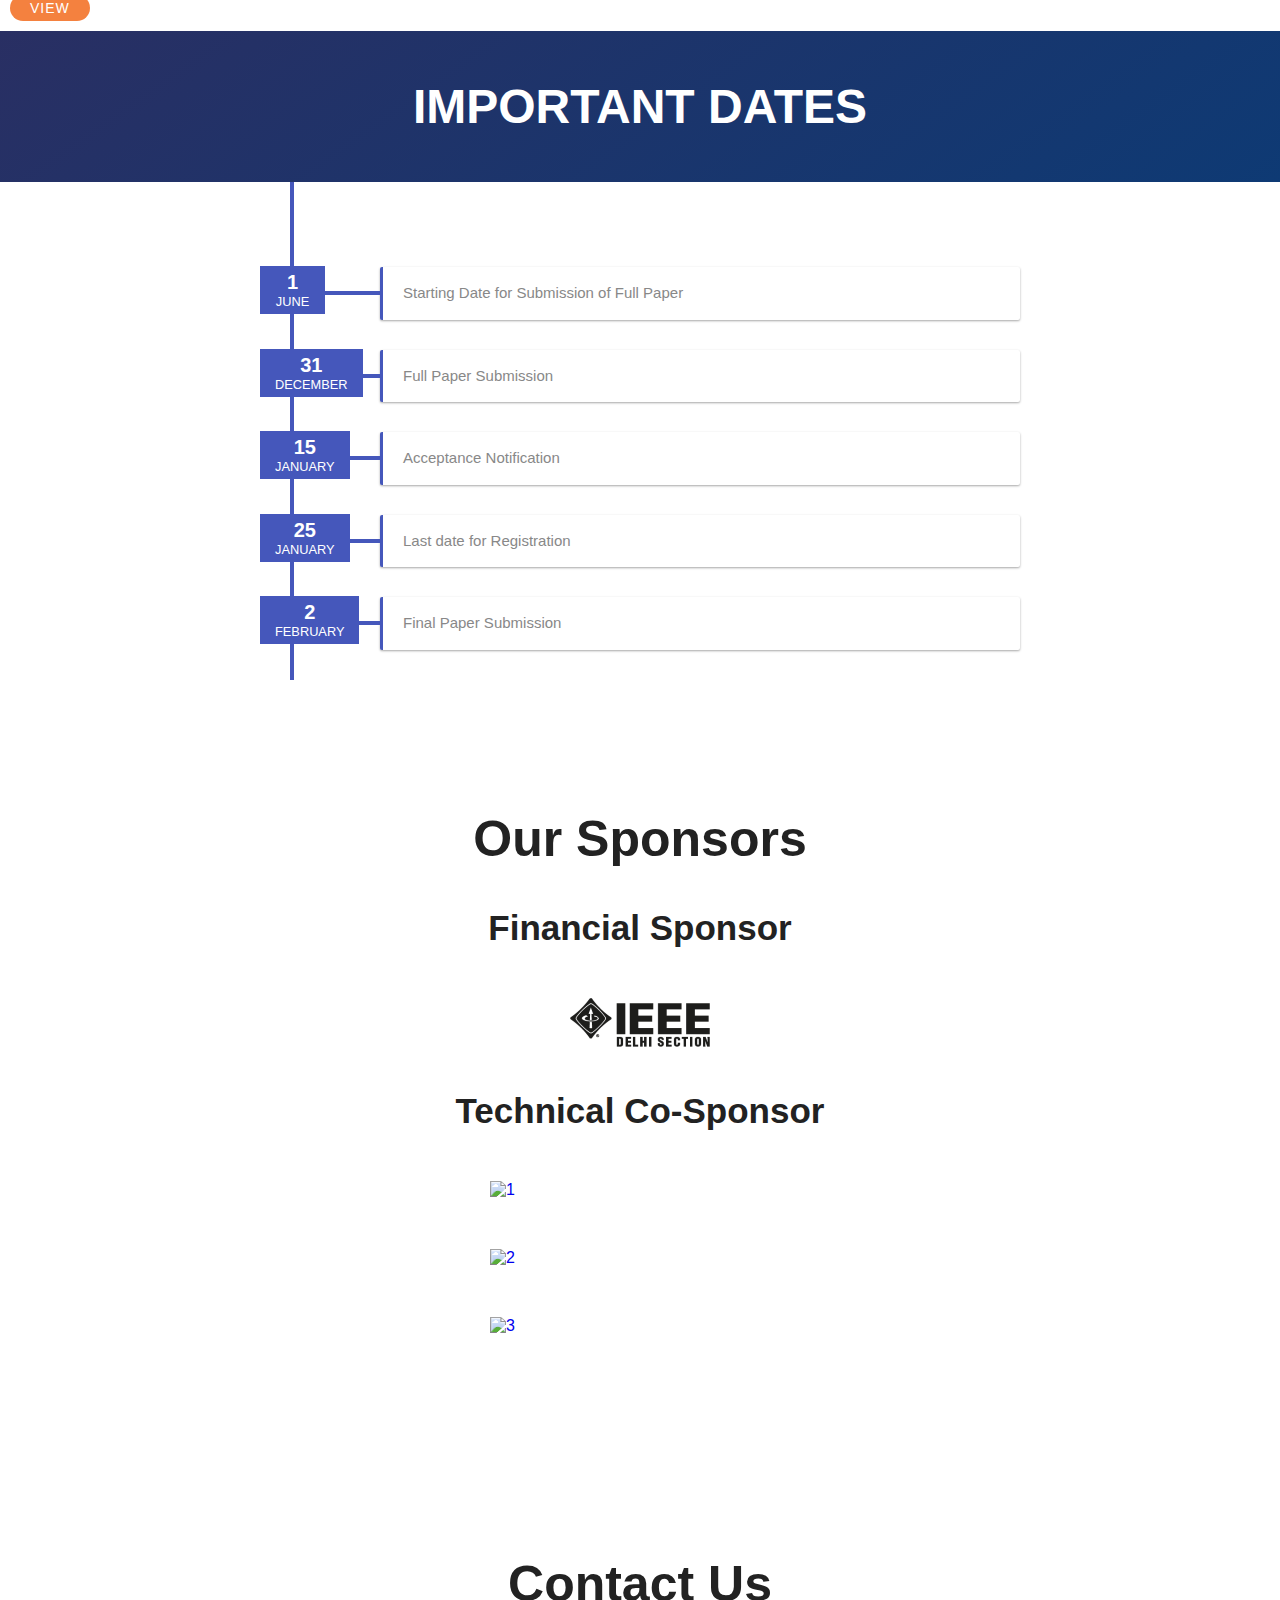
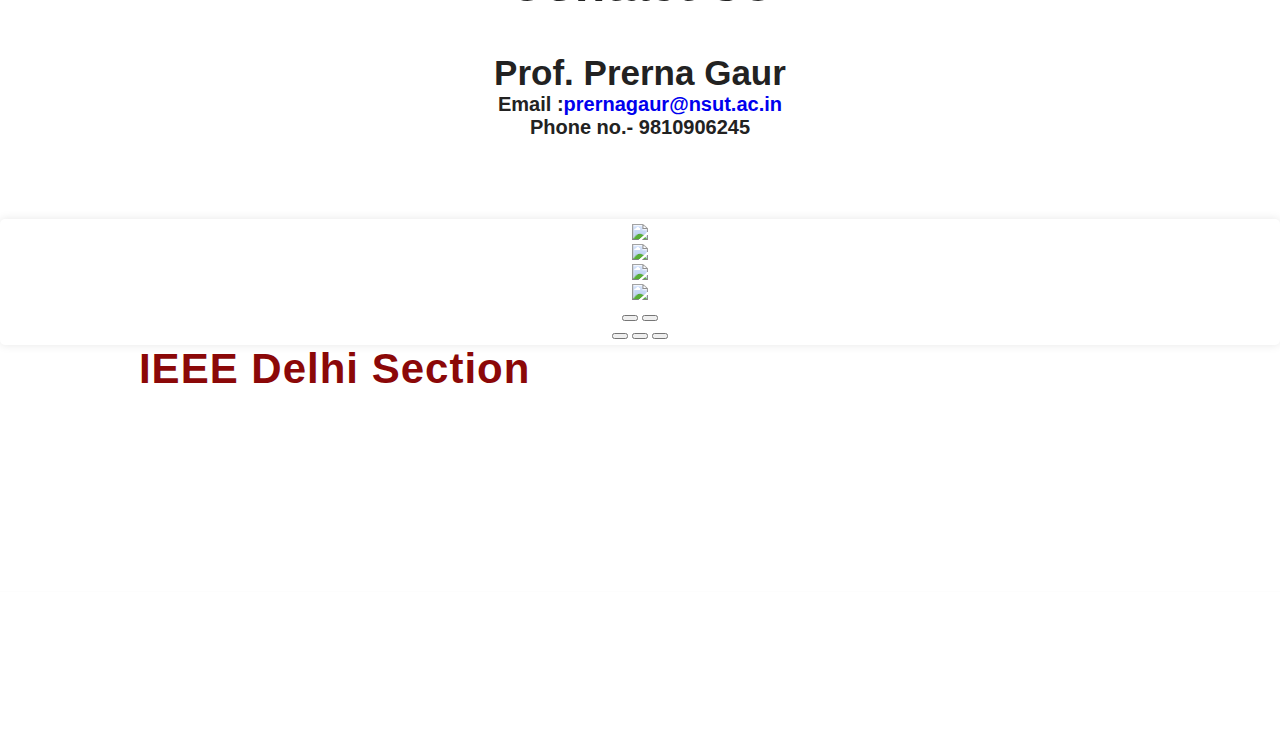
==== commit bb8eb8b7: "Merge branch 'master' of https://github.com/vibhubgupta/Delcon" ====
--- a/index.html
+++ b/index.html
@@ -179,7 +179,7 @@
     <header class="header-area header-sticky" style="margin-top: 6rem;">
       <div class="container">
         <div class="row">
-          <div class="col-12">
+          <div class="col-12" style="padding-left: 0px;">
             <nav class="main-nav">
               <!-- ***** Logo Start ***** -->
               <!-- <a
@@ -237,16 +237,16 @@
                     </li> -->
                   </ul>
                 </li>
-                
                 <!-- <li>
                   <a href="tutorial.html">Tutorial</a>
                 </li> -->
-                <li>
-                  <a href="presentation.html">Presentation</a>
-              </li>
+               
                 <!-- <li>
                   <a href="schedule.html">Schedule</a>
               </li>  -->
+              <li>
+                <a href="presentation.html">Presentation</a>
+            </li>
                 <li class="submenu">
                   <a href="javascript:;">Committee</a>
                   <ul>
@@ -297,7 +297,7 @@
         </div>
       </div>
     </header>
-    <!-- ***** Header Area End ***** -->
+       <!-- ***** Header Area End ***** -->
 
     <!-- ***** Welcome Area Start ***** -->
     <!--  -->
@@ -471,7 +471,7 @@
           Important Update :
         </div>
         <div class="updates">
-          <h3><a href="registration.html"  class="updt1">
+          <h3><a href="presentation.html"  class="updt1">
             Refer the Presentation page for detail info on Submission of Video Presentation.
             Last date for Final Manuscript Submission and Video Presentation Submission Updated- 2nd February,2022 23:59 Hours.
           </br>
@@ -549,6 +549,17 @@
                   <p >
                     Acceptance Notification
                   </p>
+                </div>
+              </div>
+            </div>
+            <div class="timeline__box">
+              <div class="timeline__date">
+                <span class="timeline__day">25</span>
+                <span class="timeline__month">January</span>
+              </div>
+              <div class="timeline__post">
+                <div class="timeline__content">
+                  <p>Last date for Registration</p>
                 </div>
               </div>
             </div>
--- a/assets/css/templatemo-lava.css
+++ b/assets/css/templatemo-lava.css
@@ -0,0 +1,1571 @@
+/* ---------------------------------------------
+Table of contents
+------------------------------------------------
+01. font & reset css
+02. reset
+03. global styles
+04. header
+05. welcome
+06. preloader
+--------------------------------------------- */
+/* 
+---------------------------------------------
+font & reset css
+--------------------------------------------- 
+*/
+@import url("https://fonts.googleapis.com/css?family=Poppins:100,200,300,400,500,600,700,800,900");
+/* 
+---------------------------------------------
+reset
+--------------------------------------------- 
+*/
+html,
+body,
+div,
+span,
+applet,
+object,
+iframe,
+h1,
+h2,
+h3,
+h4,
+h5,
+h6,
+p,
+blockquote,
+div pre,
+a,
+abbr,
+acronym,
+address,
+big,
+cite,
+code,
+del,
+dfn,
+em,
+font,
+img,
+ins,
+kbd,
+q,
+s,
+samp,
+small,
+strike,
+strong,
+sub,
+sup,
+tt,
+var,
+b,
+u,
+i,
+center,
+dl,
+dt,
+dd,
+ol,
+ul,
+li,
+figure,
+header,
+nav,
+section,
+article,
+aside,
+footer,
+figcaption {
+  margin: 0;
+  padding: 0;
+  border: 0;
+  outline: 0;
+}
+
+.clearfix:after {
+  content: ".";
+  display: block;
+  clear: both;
+  visibility: hidden;
+  line-height: 0;
+  height: 0;
+}
+
+.clearfix {
+  display: inline-block;
+}
+
+html[xmlns] .clearfix {
+  display: block;
+}
+
+* html .clearfix {
+  height: 1%;
+}
+
+ul,
+li {
+  padding: 0;
+  margin: 0;
+  list-style: none;
+}
+
+header,
+nav,
+section,
+article,
+aside,
+footer,
+hgroup {
+  display: block;
+}
+
+* {
+  box-sizing: border-box;
+}
+
+html,
+body {
+  font-family: "Poppins", sans-serif;
+  font-weight: 400;
+  background-color: #fff;
+  font-size: 16px;
+  -ms-text-size-adjust: 100%;
+  -webkit-font-smoothing: antialiased;
+  -moz-osx-font-smoothing: grayscale;
+}
+
+a {
+  text-decoration: none !important;
+}
+
+h1,
+h2,
+h3,
+h4,
+h5,
+h6 {
+  margin-top: 0px;
+  margin-bottom: 0px;
+}
+
+ul {
+  margin-bottom: 0px;
+}
+
+p {
+  font-size: 15px;
+  line-height: 25px;
+  color: #888;
+}
+
+/* 
+---------------------------------------------
+global styles
+--------------------------------------------- 
+*/
+html,
+body {
+  background: #fff;
+  font-family: "Poppins", sans-serif;
+}
+
+::selection {
+  background: #f1556a;
+  color: #fff;
+}
+
+::-moz-selection {
+  background: #f1556a;
+  color: #fff;
+}
+
+@media (max-width: 991px) {
+  html,
+  body {
+    overflow-x: hidden;
+  }
+  .mobile-top-fix {
+    margin-top: 30px;
+    margin-bottom: 0px;
+  }
+  .mobile-bottom-fix {
+    margin-bottom: 30px;
+  }
+  .mobile-bottom-fix-big {
+    margin-bottom: 60px;
+  }
+}
+
+a.main-button-slider {
+  font-size: 14px;
+  border-radius: 25px;
+  padding: 15px 25px;
+  background-color: #fba70b;
+  text-transform: uppercase;
+  color: #fff;
+  font-weight: 600;
+  letter-spacing: 1px;
+  -webkit-transition: all 0.3s ease 0s;
+  -moz-transition: all 0.3s ease 0s;
+  -o-transition: all 0.3s ease 0s;
+  transition: all 0.3s ease 0s;
+}
+
+a.main-button-slider:hover {
+  background-color: #f1556a;
+}
+
+a.main-button {
+  font-size: 14px;
+  border-radius: 25px;
+  padding: 15px 15px;
+  background-color: #f4813f;
+  text-transform: uppercase;
+  color: #fff;
+  font-weight: 600;
+  letter-spacing: 1px;
+  -webkit-transition: all 0.3s ease 0s;
+  -moz-transition: all 0.3s ease 0s;
+  -o-transition: all 0.3s ease 0s;
+  transition: all 0.3s ease 0s;
+}
+
+a.main-button:hover {
+  background-color: #f1556a;
+}
+
+button.main-button {
+  outline: none;
+  border: none;
+  cursor: pointer;
+  font-size: 14px;
+  border-radius: 25px;
+  padding: 15px 25px;
+  background-color: #f4813f;
+  text-transform: uppercase;
+  color: #fff;
+  font-weight: 600;
+  letter-spacing: 1px;
+  -webkit-transition: all 0.3s ease 0s;
+  -moz-transition: all 0.3s ease 0s;
+  -o-transition: all 0.3s ease 0s;
+  transition: all 0.3s ease 0s;
+}
+
+button.main-button:hover {
+  background-color: #f1556a;
+}
+
+.center-heading {
+  margin-bottom: 70px;
+}
+
+.center-heading h2 {
+  margin-top: 0px;
+  text-align: center;
+  font-size: 42px;
+  font-weight: 700;
+  color: #1e1e1e;
+  margin-bottom: 25px;
+}
+
+.center-heading h2 em {
+  font-style: normal;
+  color: #f4813f;
+}
+
+.center-heading p {
+  font-size: 15px;
+  color: #888;
+  text-align: center;
+}
+
+/* 
+---------------------------------------------
+header
+--------------------------------------------- 
+*/
+
+.background-header {
+  background-color: white;
+  height: 80px !important;
+  position: fixed !important;
+  top: 0px;
+  left: 0px;
+  right: 0px;
+  box-shadow: 0px 0px 10px rgba(0, 0, 0, 0.15) !important;
+}
+
+.background-header .logo,
+.background-header .main-nav .nav li a {
+  color: #1e1e1e !important;
+}
+
+.background-header .main-nav .nav li:hover a {
+  color: #fba70b !important;
+}
+
+.background-header .nav li a.active {
+  color: #fba70b !important;
+}
+@media screen and (max-width: 991px) {
+  .main-nav .logo {
+    color: #1e1e1e !important;
+  }
+}
+
+.header-area {
+  position: absolute;
+  top: 0px;
+  left: 0px;
+  right: 0px;
+  z-index: 100;
+  height: 100px;
+  -webkit-transition: all 0.5s ease 0s;
+  -moz-transition: all 0.5s ease 0s;
+  -o-transition: all 0.5s ease 0s;
+  transition: all 0.5s ease 0s;
+}
+
+.header-area .main-nav {
+  min-height: 80px;
+  background: transparent;
+}
+
+.header-area .main-nav .logo {
+  line-height: 80px;
+  color: #191a20;
+  font-size: 25px;
+  font-weight: 700;
+  text-transform: uppercase;
+  letter-spacing: 1px;
+  float: left;
+  -webkit-transition: all 0.3s ease 0s;
+  -moz-transition: all 0.3s ease 0s;
+  -o-transition: all 0.3s ease 0s;
+  transition: all 0.3s ease 0s;
+}
+@media screen and (max-width: 450px) {
+  .header-area .main-nav .logo {
+    font-size: 20px;
+  }
+}
+
+.header-area .main-nav .nav {
+  float: left;
+  margin-top: 27px;
+  margin-left: 3%;
+  margin-right: 0px;
+  background: transparent;
+  /* padding: 0px 20px; */
+  -webkit-transition: all 0.3s ease 0s;
+  -moz-transition: all 0.3s ease 0s;
+  -o-transition: all 0.3s ease 0s;
+  transition: all 0.3s ease 0s;
+  position: relative;
+  z-index: 999;
+}
+
+.header-area .main-nav .nav li {
+  padding-left: 20px;
+  padding-right: 20px;
+}
+
+.header-area .main-nav .nav li:last-child {
+  padding-right: 0px;
+}
+
+.header-area .main-nav .nav li a {
+  display: block;
+  font-weight: 500;
+  font-size: 10px;
+  color: #7a7a7a;
+  text-transform: uppercase;
+  -webkit-transition: all 0.3s ease 0s;
+  -moz-transition: all 0.3s ease 0s;
+  -o-transition: all 0.3s ease 0s;
+  transition: all 0.3s ease 0s;
+  height: 40px;
+  line-height: 40px;
+  border: transparent;
+  letter-spacing: 1px;
+}
+
+.header-area .main-nav .nav li:hover a {
+  color: #fba70b;
+}
+
+.header-area .main-nav .nav li.submenu {
+  position: relative;
+  padding-right: 35px;
+}
+
+.header-area .main-nav .nav li.submenu:after {
+  font-family: FontAwesome;
+  content: "\f107";
+  font-size: 12px;
+  color: #7a7a7a;
+  position: absolute;
+  right: 18px;
+  top: 12px;
+}
+
+.header-area .main-nav .nav li.submenu ul {
+  position: absolute;
+  width: 200px;
+  box-shadow: 0 2px 28px 0 rgba(0, 0, 0, 0.06);
+  overflow: hidden;
+  top: 40px;
+  opacity: 0;
+  transform: translateY(-2em);
+  visibility: hidden;
+  z-index: -1;
+  transition: all 0.3s ease-in-out 0s visibility 0s linear 0.3s,
+    z-index 0s linear 0.01s;
+}
+
+.header-area .main-nav .nav li.submenu ul li {
+  margin-left: 0px;
+  padding-left: 0px;
+  padding-right: 0px;
+}
+
+.header-area .main-nav .nav li.submenu ul li a {
+  display: block;
+  background: white;
+  color: #7a7a7a !important;
+  padding-left: 20px;
+  height: 40px;
+  line-height: 40px;
+  -webkit-transition: all 0.3s ease 0s;
+  -moz-transition: all 0.3s ease 0s;
+  -o-transition: all 0.3s ease 0s;
+  transition: all 0.3s ease 0s;
+  position: relative;
+  font-size: 12px;
+  border-bottom: 1px solid #f5f5f5;
+}
+
+@media screen and (max-width: 960px) {
+  .header-area .main-nav .nav li.submenu ul li a {
+    background: white;
+  }
+  .header-area .main-nav .nav li.submenu ul li a:hover {
+    background: white;
+    color: #fba70b !important;
+    padding-left: 25px;
+  }
+}
+.header-area .main-nav .nav li.submenu ul li a:before {
+  content: "";
+  position: absolute;
+  width: 0px;
+  height: 40px;
+  left: 0px;
+  top: 0px;
+  bottom: 0px;
+  -webkit-transition: all 0.3s ease 0s;
+  -moz-transition: all 0.3s ease 0s;
+  -o-transition: all 0.3s ease 0s;
+  transition: all 0.3s ease 0s;
+  background: #fba70b;
+}
+
+.header-area .main-nav .nav li.submenu ul li a:hover {
+  background: white;
+  color: #fba70b !important;
+  padding-left: 25px;
+}
+
+.header-area .main-nav .nav li.submenu ul li a:hover:before {
+  width: 3px;
+}
+
+.header-area .main-nav .nav li.submenu:hover ul {
+  visibility: visible;
+  opacity: 1;
+  z-index: 1;
+  transform: translateY(0%);
+  transition-delay: 0s, 0s, 0.3s;
+}
+
+.header-area .main-nav .menu-trigger {
+  cursor: pointer;
+  display: block;
+  position: absolute;
+  top: 23px;
+  width: 32px;
+  height: 40px;
+  text-indent: -9999em;
+  z-index: 99;
+  right: 40px;
+  display: none;
+}
+
+.header-area .main-nav .menu-trigger span,
+.header-area .main-nav .menu-trigger span:before,
+.header-area .main-nav .menu-trigger span:after {
+  -moz-transition: all 0.4s;
+  -o-transition: all 0.4s;
+  -webkit-transition: all 0.4s;
+  transition: all 0.4s;
+  background-color: #1e1e1e;
+  display: block;
+  position: absolute;
+  width: 30px;
+  height: 2px;
+  left: 0;
+}
+
+.background-header .main-nav .menu-trigger span,
+.background-header .main-nav .menu-trigger span:before,
+.background-header .main-nav .menu-trigger span:after {
+  background-color: #1e1e1e;
+}
+
+.header-area .main-nav .menu-trigger span:before,
+.header-area .main-nav .menu-trigger span:after {
+  -moz-transition: all 0.4s;
+  -o-transition: all 0.4s;
+  -webkit-transition: all 0.4s;
+  transition: all 0.4s;
+  background-color: #1e1e1e;
+  display: block;
+  position: absolute;
+  width: 30px;
+  height: 2px;
+  left: 0;
+  width: 75%;
+}
+
+.background-header .main-nav .menu-trigger span:before,
+.background-header .main-nav .menu-trigger span:after {
+  background-color: #1e1e1e;
+}
+
+.header-area .main-nav .menu-trigger span:before,
+.header-area .main-nav .menu-trigger span:after {
+  content: "";
+}
+
+.header-area .main-nav .menu-trigger span {
+  top: 16px;
+}
+
+.header-area .main-nav .menu-trigger span:before {
+  -moz-transform-origin: 33% 100%;
+  -ms-transform-origin: 33% 100%;
+  -webkit-transform-origin: 33% 100%;
+  transform-origin: 33% 100%;
+  top: -10px;
+  z-index: 10;
+}
+
+.header-area .main-nav .menu-trigger span:after {
+  -moz-transform-origin: 33% 0;
+  -ms-transform-origin: 33% 0;
+  -webkit-transform-origin: 33% 0;
+  transform-origin: 33% 0;
+  top: 10px;
+}
+
+.header-area .main-nav .menu-trigger.active span,
+.header-area .main-nav .menu-trigger.active span:before,
+.header-area .main-nav .menu-trigger.active span:after {
+  background-color: transparent;
+  width: 100%;
+}
+
+.header-area .main-nav .menu-trigger.active span:before {
+  -moz-transform: translateY(6px) translateX(1px) rotate(45deg);
+  -ms-transform: translateY(6px) translateX(1px) rotate(45deg);
+  -webkit-transform: translateY(6px) translateX(1px) rotate(45deg);
+  transform: translateY(6px) translateX(1px) rotate(45deg);
+  background-color: #1e1e1e;
+}
+
+.background-header .main-nav .menu-trigger.active span:before {
+  background-color: #1e1e1e;
+}
+
+.header-area .main-nav .menu-trigger.active span:after {
+  -moz-transform: translateY(-6px) translateX(1px) rotate(-45deg);
+  -ms-transform: translateY(-6px) translateX(1px) rotate(-45deg);
+  -webkit-transform: translateY(-6px) translateX(1px) rotate(-45deg);
+  transform: translateY(-6px) translateX(1px) rotate(-45deg);
+  background-color: #1e1e1e;
+}
+
+.background-header .main-nav .menu-trigger.active span:after {
+  background-color: #1e1e1e;
+}
+
+.header-area.header-sticky {
+  min-height: 80px;
+}
+
+.header-area.header-sticky .nav {
+  margin-top: 20px !important;
+}
+
+.header-area.header-sticky .nav li a.active {
+  color: #fba70b;
+}
+
+@media (max-width: 1200px) {
+  .header-area .main-nav .nav li {
+    padding-left: 12px;
+    padding-right: 12px;
+  }
+  .header-area .main-nav:before {
+    display: none;
+  }
+}
+
+@media (max-width: 991px) {
+  .logo {
+    text-align: center;
+    float: none !important;
+  }
+  .header-area {
+    background-color: #f7f7f7;
+    padding: 0px 15px;
+    height: 80px;
+    box-shadow: none;
+    text-align: center;
+  }
+  .header-area .container {
+    padding: 0px;
+  }
+
+  .header-area .menu-trigger {
+    display: block !important;
+  }
+  .header-area .main-nav {
+    overflow: hidden;
+  }
+  .header-area .main-nav .nav {
+    float: none;
+    width: 100%;
+    margin-top: 0px !important;
+    display: none;
+    -webkit-transition: all 0s ease 0s;
+    -moz-transition: all 0s ease 0s;
+    -o-transition: all 0s ease 0s;
+    transition: all 0s ease 0s;
+    margin-left: 0px;
+  }
+  .header-area .main-nav .nav li:first-child {
+    border-top: 1px solid #eee;
+  }
+  .header-area .main-nav .nav li {
+    width: 100%;
+    background: #fff;
+    border-bottom: 1px solid #eee;
+    padding-left: 0px !important;
+    padding-right: 0px !important;
+  }
+  .header-area .main-nav .nav li a {
+    height: 50px !important;
+    line-height: 50px !important;
+    padding: 0px !important;
+    border: none !important;
+    background: #f7f7f7 !important;
+    color: #191a20 !important;
+  }
+  .header-area .main-nav .nav li a:hover {
+    background: #eee !important;
+    color: #fba70b !important;
+  }
+  .header-area .main-nav .nav li.submenu ul {
+    position: relative;
+    visibility: inherit;
+    opacity: 1;
+    z-index: 1;
+    transform: translateY(0%);
+    transition-delay: 0s, 0s, 0.3s;
+    top: 0px;
+    width: 100%;
+    box-shadow: none;
+    height: 0px;
+  }
+  .header-area .main-nav .nav li.submenu ul li a {
+    font-size: 12px;
+    font-weight: 400;
+  }
+  .header-area .main-nav .nav li.submenu ul li a:hover:before {
+    width: 0px;
+  }
+  .header-area .main-nav .nav li.submenu ul.active {
+    height: auto !important;
+  }
+  .header-area .main-nav .nav li.submenu:after {
+    color: #3b566e;
+    right: 25px;
+    font-size: 14px;
+    top: 15px;
+  }
+  .header-area .main-nav .nav li.submenu:hover ul,
+  .header-area .main-nav .nav li.submenu:focus ul {
+    height: 0px;
+  }
+}
+
+@media (min-width: 992px) {
+  .header-area .main-nav .nav {
+    display: flex !important;
+  }
+}
+
+/* 
+---------------------------------------------
+welcome
+--------------------------------------------- 
+*/
+.welcome-area {
+  width: 100%;
+  height: 100vh;
+  /* min-height: 793px; */
+  /* background-image: url(../images/banner-bg.png);
+  background-repeat: no-repeat;
+  background-position: right top; */
+}
+
+.welcome-area .header-text .left-text {
+  /* position: relative; */
+  align-self: left;
+  margin-top: 180px;
+  /* transform: perspective(1px) translateY(-30%) !important; */
+}
+/* .welcome-area .header-text p{
+  font-size: 19px !important;
+} */
+@media screen and (max-width: 991px) {
+  .welcome-area .header-text .left-text {
+    margin-top: 200px;
+  }
+  .welcome-area .header-text p {
+    font-size: 16px !important;
+  }
+}
+.welcome-area .header-text h1 {
+  font-size: 10vw;
+  font-weight: 900;
+  line-height: 120px;
+  letter-spacing: 1px;
+  margin-bottom: 3px;
+  color: #191a20;
+}
+@media screen and (max-width: 600px) {
+  .welcome-area .header-text h1 {
+    margin-top: 80px;
+    line-height: 60px;
+    font-size: 12vw;
+  }
+}
+.welcome-area .header-text h1 em {
+  font-style: normal;
+  /* color: #fba70b; */
+}
+
+.welcome-area .header-text p {
+  font-weight: 300;
+  font-size: 16px;
+  color: #e0dbdb;
+  line-height: 30px;
+  letter-spacing: 0.25px;
+  margin-bottom: 40px;
+  margin-top: 40px;
+  position: relative;
+}
+
+/* @media (max-width: 1420px) {
+  .welcome-area .header-text {
+    width: 70%;
+    margin-left: 5%;
+  }
+}
+@media (max-width: 1320px) {
+  .welcome-area .header-text .left-text {
+    margin-top: 50%;
+  }
+  .welcome-area .header-text {
+    width: 50%;
+    margin-left: 5%;
+  }
+}
+@media (max-width: 1140px) {
+  .welcome-area {
+    height: auto;
+  }
+  .welcome-area .header-text {
+    width: 92%;
+    padding-top: 793px;
+  }
+  .welcome-area .header-text .left-text {
+    margin-top: 5%;
+    transform: none !important;
+  }
+}
+@media (max-width: 810px) {
+  .welcome-area {
+    background-size: contain;
+  }
+  .welcome-area .header-text {
+    padding-top: 100%;
+    margin-left: 0;
+  }
+  .container-fluid .col-md-12 {
+    margin-right: 0px;
+    padding-right: 0px;
+  }
+} */
+
+/*
+---------------------------------------------
+about
+---------------------------------------------
+*/
+
+#about {
+  padding: 0px 0px 0px 0px;
+  position: relative;
+  z-index: 9;
+}
+
+@media (max-width: 992px) {
+  .features-item {
+    margin-bottom: 45px;
+  }
+}
+
+.features-item {
+  border-radius: 0px;
+  padding: 60px 30px;
+  text-align: center;
+  box-shadow: 0px 0px 10px rgba(0, 0, 0, 0.1);
+  border-bottom: 3px solid #007bff;
+}
+
+.features-item h2 {
+  /* z-index: 9; */
+  position: absolute;
+  top: 15px;
+  left: 45px;
+  font-size: 80px;
+  font-weight: 600;
+  color: #fdefe9;
+}
+/* marquee .m1{
+  position: absolute;
+  top: -90%;
+  left: 5%;
+}
+marquee .m2{
+  position: absolute;
+  top: -60%;
+  left: 5%;
+}
+marquee .m3{
+  position: absolute;
+  top: -30%;
+  left: 5%;
+}
+marquee .m4{
+  position: absolute;
+  top: -10%;
+  left: 5%;
+}
+marquee .m1i{
+  position: absolute;
+  top: -90%;
+}
+marquee .m2i{
+  position: absolute;
+  top: -60%;
+}
+marquee .m3i{
+  position: absolute;
+  top: -30%;
+}
+marquee .m4i{
+  position: absolute;
+  top: -10%;
+  
+} */
+.features-item img {
+  z-index: 10;
+  position: relative;
+  max-width: 100%;
+  margin-bottom: 40px;
+}
+.features-item h3 {
+  z-index: 10;
+  position: relative;
+  max-width: 100%;
+  margin-bottom: 40px;
+  font-size: 22px;
+  color: #006394;
+}
+
+.features-item div strong {
+  z-index: 10;
+  position: relative;
+  max-width: 100%;
+  margin-bottom: 40px;
+  font-size: 36px;
+  color: #006394;
+  margin-bottom: 30px;
+  line-height: 36px;
+}
+
+.features-item h4 {
+  margin-top: 0px;
+  font-size: 22px;
+  color: #1e1e1e;
+  margin-bottom: 25px;
+}
+
+.features-item .main-button {
+  /* margin-top: 35px; */
+  display: inline-block;
+  width: 20rem;
+  padding: 10px 20px;
+  position: relative;
+  top: 10px;
+}
+
+/* 
+---------------------------------------------
+preloader
+--------------------------------------------- 
+*/
+#preloader {
+  overflow: hidden;
+  background-image: linear-gradient(145deg, #292f63 0%, #5599f1 100%);
+  left: 0;
+  right: 0;
+  top: 0;
+  bottom: 0;
+  position: fixed;
+  z-index: 9999;
+  color: #fff;
+  display: flex;
+  justify-content: center;
+  align-items: center;
+}
+
+#preloader .jumper {
+  left: 0;
+  top: 0;
+  right: 0;
+  bottom: 0;
+  display: block;
+  position: absolute;
+  margin: auto;
+  width: 50px;
+  height: 50px;
+}
+
+#preloader .jumper > div {
+  background-color: #fff;
+  width: 10px;
+  height: 10px;
+  border-radius: 100%;
+  -webkit-animation-fill-mode: both;
+  animation-fill-mode: both;
+  position: absolute;
+  opacity: 0;
+  width: 50px;
+  height: 50px;
+  -webkit-animation: jumper 1s 0s linear infinite;
+  animation: jumper 1s 0s linear infinite;
+}
+
+#preloader .jumper > div:nth-child(2) {
+  -webkit-animation-delay: 0.33333s;
+  animation-delay: 0.33333s;
+}
+
+#preloader .jumper > div:nth-child(3) {
+  -webkit-animation-delay: 0.66666s;
+  animation-delay: 0.66666s;
+}
+
+@-webkit-keyframes jumper {
+  0% {
+    opacity: 0;
+    -webkit-transform: scale(0);
+    transform: scale(0);
+  }
+  5% {
+    opacity: 1;
+  }
+  100% {
+    -webkit-transform: scale(1);
+    transform: scale(1);
+    opacity: 0;
+  }
+}
+
+@keyframes jumper {
+  0% {
+    opacity: 0;
+    -webkit-transform: scale(0);
+    transform: scale(0);
+  }
+  5% {
+    opacity: 1;
+  }
+  100% {
+    opacity: 0;
+  }
+}
+/* clock */
+.clock {
+  background: linear-gradient(145deg, #292f63 0%, #0e3a74 100%);
+  /* background: rgb(39, 20, 20); */
+  display: flex;
+  justify-content: center;
+  text-align: center;
+  opacity: 0.7;
+  border-radius: 6px;
+  width: auto !important;
+  width: 100%;
+  /* transform: translateY(-50px); */
+}
+@media screen and (max-width: 1230px) {
+  .clock {
+    width: 80vw !important;
+    transform: translateY(-30px);
+  }
+}
+.blueBand {
+  background: linear-gradient(145deg, #292f63 0%, #0e3a74 100%);
+  text-align: center;
+  width: 100%;
+  color: rgb(252, 252, 252);
+  min-height: 150px;
+  display: flex;
+  justify-content: center;
+  align-items: center;
+}
+
+.blueBand h1 {
+  display: inline-block;
+  font-size: 3em;
+  list-style-type: none;
+  padding: 1em;
+  text-transform: uppercase;
+  color: white;
+  font-weight: 700;
+}
+.clock li {
+  display: inline-block;
+  font-size: 1.2em;
+  list-style-type: none;
+  padding: 1em;
+  text-transform: uppercase;
+  color: white;
+  font-weight: 700;
+}
+
+.clock li span {
+  display: block;
+  font-size: 4.5rem;
+}
+@media screen and (max-width: 600px) {
+  .clock li {
+    font-size: 0.8em;
+  }
+  .clock li span {
+    font-size: 4rem;
+  }
+}
+
+/* Sponsors */
+
+.sponsor-title h2 {
+  font-size: 50px;
+  justify-content: center;
+  display: flex;
+}
+.sponsor-section .col-sm img {
+  display: flex;
+  justify-content: center;
+  align-items: center;
+  max-height: 124px;
+  max-width: 300px;
+  margin: auto;
+  margin-top: 50px;
+}
+.sub-sponsor-title h2 {
+  margin-top: 4rem;
+  font-size: 35px;
+  justify-content: center;
+  display: flex;
+}
+
+@media screen and (max-width: 450px) {
+  .clock li {
+    font-size: 0.5em;
+  }
+  .clock li span {
+    font-size: 3.5rem;
+  }
+}
+/* --------------------------------------------------------------------------------------------footer -------------------------------------------- */
+@media (max-width: 992px) {
+  footer {
+    padding-top: 0px !important;
+    margin-top: 0px !important;
+  }
+  footer div h2 {
+    margin-bottom: 30px;
+  }
+  
+  .contact-form {
+    margin-bottom: 45px;
+  }
+  footer .right-content {
+    text-align: center;
+  }
+  footer .footer-content {
+    padding: 60px 0px !important;
+  }
+}
+
+footer {
+  margin-top: 200px;
+  padding-top: 20px;
+  background-image: url(../images/footer-bg.png);
+  /* background-image: url(../images/plz); */
+  background-repeat: no-repeat;
+  background-position: center center;
+  background-size: cover;
+  width: 100%;
+}
+
+footer .footer-content {
+  padding-bottom: 120px;
+}
+
+.contact-form {
+  position: relative;
+  z-index: 10;
+  padding: 5px;
+  border-radius: 5px;
+  background-color: #fff;
+  box-shadow: 0px 0px 10px rgba(0, 0, 0, 0.1);
+}
+
+footer .right-content {
+  align-self: center;
+}
+
+.contact-form input,
+.contact-form textarea {
+  color: #777;
+  font-size: 13px;
+  border: 1px solid #eee;
+  background-color: #f7f7f7;
+  border-radius: 5px;
+  width: 100%;
+  height: 50px;
+  outline: none;
+  padding-left: 20px;
+  padding-right: 20px;
+  -webkit-appearance: none;
+  -moz-appearance: none;
+  appearance: none;
+  margin-bottom: 30px;
+}
+
+.contact-form textarea {
+  height: 150px;
+  resize: none;
+  padding: 20px;
+}
+
+.contact-form {
+  text-align: center;
+}
+
+.contact-form ::-webkit-input-placeholder {
+  /* Edge */
+  color: #7a7a7a;
+}
+
+.contact-form :-ms-input-placeholder {
+  /* Internet Explorer 10-11 */
+  color: #7a7a7a;
+}
+
+.contact-form ::placeholder {
+  color: #7a7a7a;
+}
+
+.footer-content .right-content {
+  color: #fff;
+}
+
+.footer-content .right-content h2 {
+  margin-top: 0px;
+  margin-bottom: 30px;
+  font-size: 42px;
+  text-transform: capitalize;
+  font-weight: 700;
+  letter-spacing: 1px;
+}
+
+.footer-content .right-content h2 em {
+  font-style: normal;
+  color: #fba70b;
+}
+
+.footer-content .right-content p {
+  color: #fff;
+}
+
+.footer-content .right-content a {
+  color: #fff;
+}
+
+.footer-content .right-content a:hover {
+  color: #fc3;
+}
+
+footer .social {
+  overflow: hidden;
+  margin-top: 30px;
+}
+
+footer .social li:first-child {
+  margin-left: 0px;
+}
+
+footer .social li {
+  margin: 0px 7.5px;
+  display: inline-block;
+}
+
+footer .social li a {
+  color: #fff;
+  text-align: center;
+  background-color: transparent;
+  border: 1px solid #fff;
+  width: 44px;
+  height: 44px;
+  line-height: 44px;
+  border-radius: 50%;
+  display: inline-block;
+  font-size: 16px;
+  -webkit-transition: all 0.3s ease 0s;
+  -moz-transition: all 0.3s ease 0s;
+  -o-transition: all 0.3s ease 0s;
+  transition: all 0.3s ease 0s;
+}
+
+footer .social li a:hover {
+  background-color: #fba70b;
+  border-color: #fba70b;
+  color: #fff;
+}
+
+
+footer .copyright {
+  margin-top: 10px;
+  font-weight: 400;
+  font-size: 15px;
+  color: #4a4a4a;
+  letter-spacing: 0.88px;
+  text-transform: capitalize;
+}
+
+footer .sub-footer {
+  padding: 40px 0px;
+  border-top: 1px solid rgba(250, 250, 250, 0.3);
+  text-align: center;
+}
+
+footer .sub-footer a {
+  color: #fff;
+}
+
+footer .sub-footer a:hover {
+  color: #fc3;
+}
+
+footer .sub-footer p {
+  color: #fff;
+  font-size: 15px;
+  font-weight: 300;
+  letter-spacing: 0.5px;
+}
+
+@media (max-width: 991px) {
+  footer .copyright {
+    text-align: center;
+  }
+  footer .social {
+    text-align: center;
+  }
+}
+/* =========== map =========== */
+#map {
+  width: 100%;
+  height: 400px;
+  /* background-color: grey; */
+  padding: 40px;
+}
+.features-item {
+  position: relative;
+  height: 600px;
+}
+.bt2 {
+  transform: translateY(34px);
+}
+.bt3 {
+  transform: translateY(16px);
+}
+
+/* 
+=====tracks======
+*/
+.timeline {
+  --uiTimelineMainColor: var(--timelineMainColor, #222);
+  --uiTimelineSecondaryColor: var(--timelineSecondaryColor, #fff);
+
+  position: relative;
+  padding-top: 3rem;
+  padding-bottom: 3rem;
+  transform: translateY(-100px);
+}
+@media screen and (max-width: 720px) {
+  .timeline {
+    transform: translateY(-88px);
+  }
+}
+.timeline:before {
+  content: "";
+  width: 4px;
+  height: 100%;
+  background-color: var(--uiTimelineMainColor);
+
+  position: absolute;
+  top: 0;
+}
+
+.timeline__group {
+  position: relative;
+}
+
+.timeline__group:not(:first-of-type) {
+  margin-top: 4rem;
+}
+
+.timeline__year {
+  padding: 0.5rem 1.5rem;
+  color: var(--uiTimelineSecondaryColor);
+  background-color: var(--uiTimelineMainColor);
+
+  position: absolute;
+  left: 0;
+  top: 0;
+}
+
+.timeline__box {
+  position: relative;
+}
+
+.timeline__box:not(:last-of-type) {
+  margin-bottom: 30px;
+}
+
+.timeline__box:before {
+  content: "";
+  /* width: 20%; */
+  width: 120px;
+
+  height: 4px;
+  background-color: var(--uiTimelineMainColor);
+
+  position: absolute;
+  left: 0;
+  /* z-index: -1; */
+}
+@media screen and (max-width: 650px) {
+  .timeline__box:before {
+    width: 62px;
+  }
+}
+.timeline__date {
+  min-width: 65px;
+  position: absolute;
+  left: 0;
+
+  box-sizing: border-box;
+  padding: 0.5rem 1.5rem;
+  text-align: center;
+
+  background-color: var(--uiTimelineMainColor);
+  color: var(--uiTimelineSecondaryColor);
+}
+
+.timeline__day {
+  font-size: 2rem;
+  font-weight: 700;
+  display: block;
+}
+
+.timeline__month {
+  display: block;
+  font-size: 0.8em;
+  text-transform: uppercase;
+}
+
+.timeline__post {
+  margin-left: 40px;
+  padding: 1.5rem 2rem;
+  border-radius: 2px;
+  border-left: 3px solid var(--uiTimelineMainColor);
+  box-shadow: 0 1px 3px 0 rgba(0, 0, 0, 0.12), 0 1px 2px 0 rgba(0, 0, 0, 0.24);
+  background-color: var(--uiTimelineSecondaryColor);
+}
+
+@media screen and (min-width: 641px) {
+  .timeline:before {
+    left: 30px;
+  }
+
+  .timeline__group {
+    padding-top: 55px;
+  }
+
+  .timeline__box {
+    padding-left: 80px;
+  }
+
+  .timeline__box:before {
+    top: 50%;
+    transform: translateY(-50%);
+  }
+
+  .timeline__date {
+    top: 50%;
+    margin-top: -27px;
+  }
+}
+
+@media screen and (max-width: 640px) {
+  .timeline:before {
+    left: 0;
+  }
+
+  .timeline__group {
+    padding-top: 40px;
+  }
+
+  .timeline__box {
+    padding-left: 20px;
+    padding-top: 70px;
+  }
+
+  .timeline__box:before {
+    top: 90px;
+  }
+
+  .timeline__date {
+    top: 0;
+  }
+}
+
+.timeline {
+  --timelineMainColor: #4557bb;
+  font-size: 16px;
+}
+
+/*
+=====
+DEMO
+=====
+*/
+
+@media (min-width: 768px) {
+  html {
+    font-size: 62.5%;
+  }
+}
+
+@media (max-width: 767px) {
+  html {
+    font-size: 55%;
+  }
+}
+
+body {
+  font-family: -apple-system, BlinkMacSystemFont, Segoe UI, Roboto, Open Sans,
+    Ubuntu, Fira Sans, Helvetica Neue, sans-serif;
+  font-size: 1.6rem;
+  color: #222;
+  margin: 0;
+  -webkit-overflow-scrolling: touch;
+  overflow-y: scroll;
+  display: flex;
+  flex-direction: column;
+}
+
+p {
+  margin-top: 0;
+  margin-bottom: 1.5rem;
+  line-height: 1.5;
+}
+
+p:last-child {
+  margin-bottom: 0;
+}
+
+.page {
+  max-width: 800px;
+  padding: 10rem 2rem 3rem;
+  margin-left: auto;
+  margin-right: auto;
+
+  /* transform: translateX(-100px); */
+}
+
+#leftImage {
+  background-image: url(/assets/images/left-bg-decor.png);
+  background-repeat: no-repeat;
+}
+.main-date {
+  color: whitesmoke;
+  padding-left: 10px;
+  margin-bottom: 0;
+  padding-bottom: 0;
+  padding-top: 10px;
+  font-size: 45px;
+  font-weight: 600;
+  width: 100%;
+}
+@media screen and (max-width: 768px) {
+  .main-date {
+    font-size: 30px;
+  }
+}
+@media screen and (max-width: 400px) {
+  .main-date {
+    font-size: 25px;
+  }
+}
+@media screen and (max-width: 450px) {
+  .welcome-area {
+    height: 140vh !important;
+  }
+}
+.drop {
+  box-shadow: 2px 3px 22px -13px rgba(2, 0, 0, 0.84);
+}
+
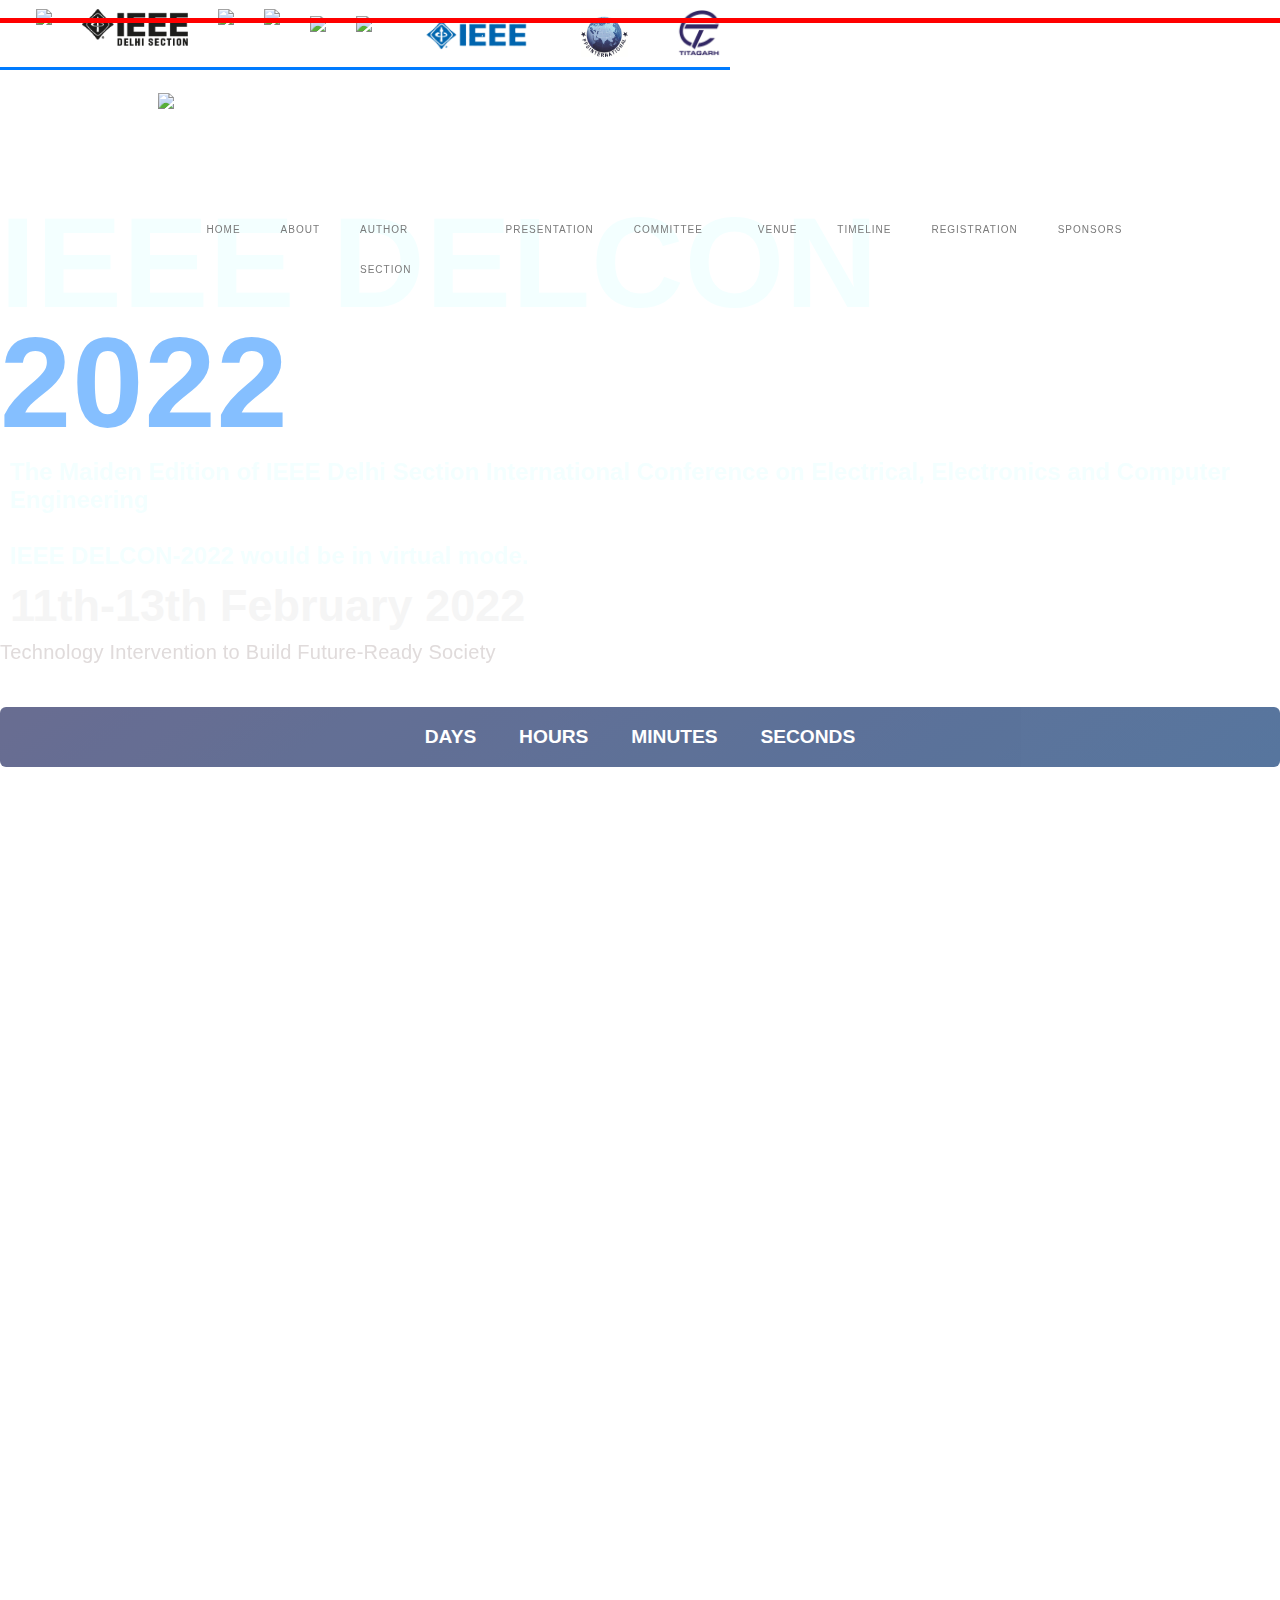
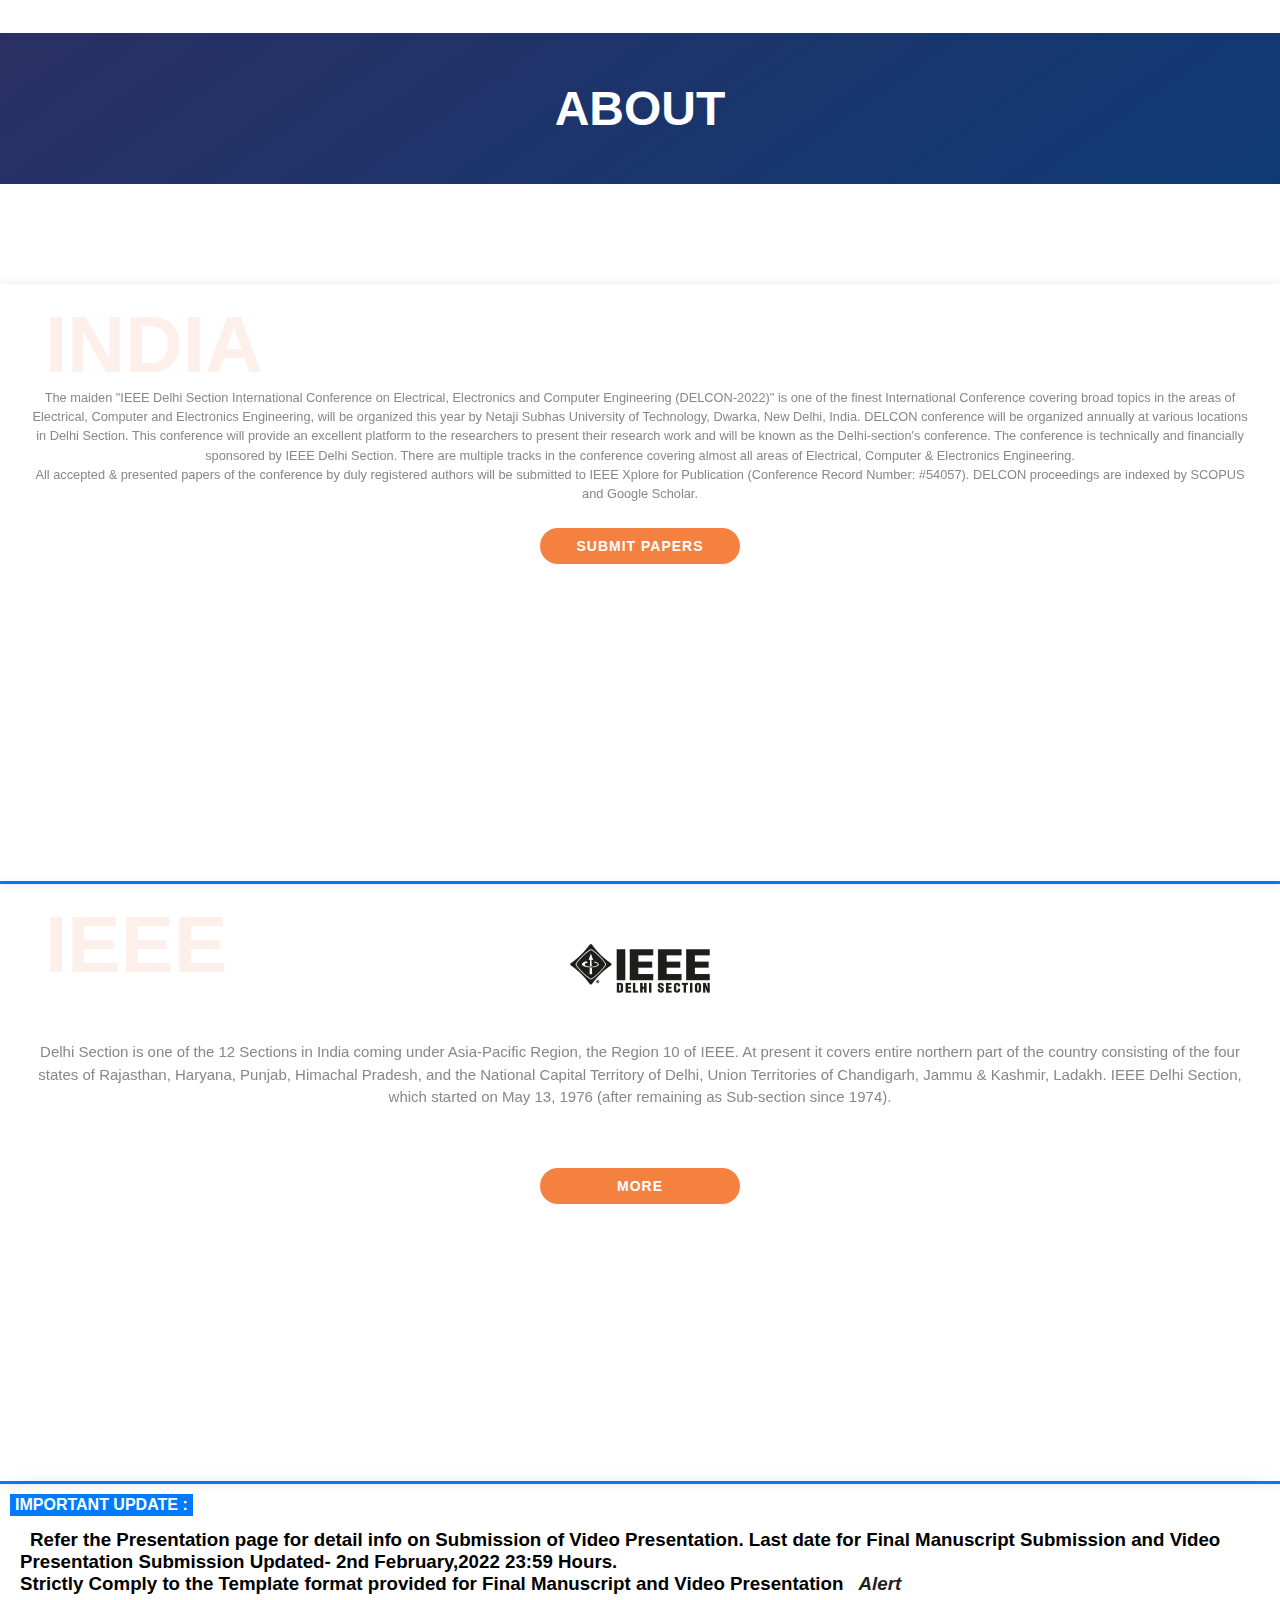
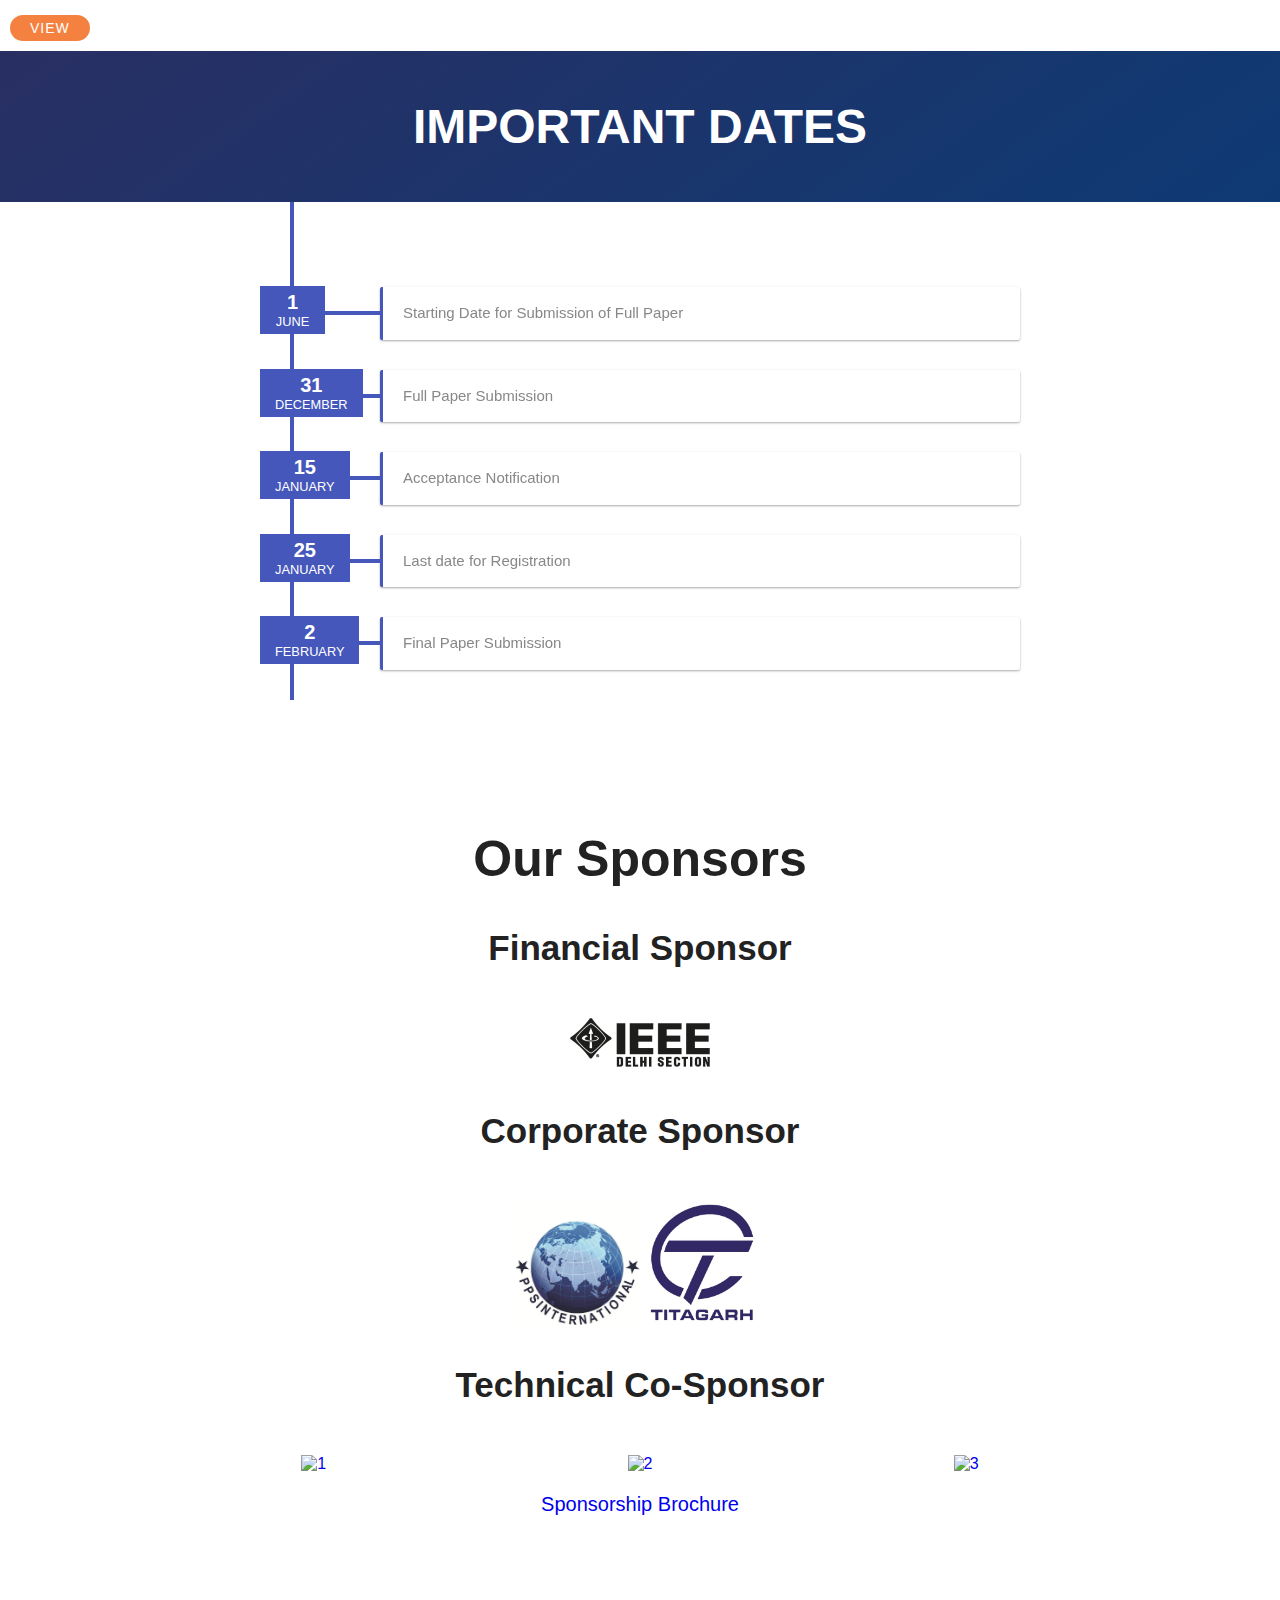
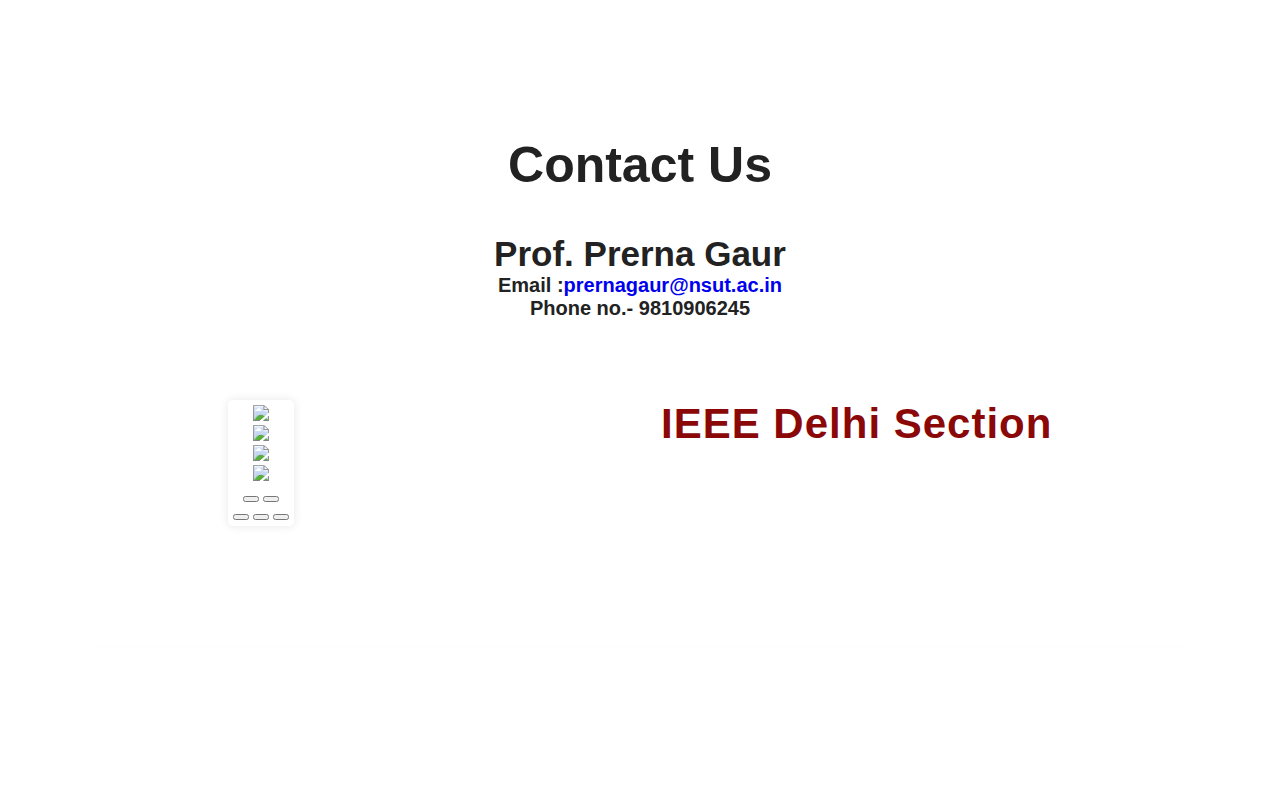
==== commit 1d2199d9: "Merge pull request #116 from Delcon2022/master" ====
--- a/index.html
+++ b/index.html
@@ -158,6 +158,26 @@
             ><img
               src="logos/ieeehome.png"
               style="margin-left: 17px; height: 90%; margin-top: 7px;"
+          /></a>
+        </div>
+        <div
+        class="logoicon"
+        
+      >
+          <a href="https://www.ppsinternational.in/"
+            ><img
+              src=".../../assets/images/ppsinternations.jpeg"
+              style="margin-left: 17px; height: 120%; margin-top: 0px;"
+          /></a>
+        </div>
+        <div
+        class="logoicon"
+        
+      >
+          <a href="https://titagarh.in/"
+            ><img
+              src=".../../assets/images/corposponsi2.jpg"
+              style="margin-left: 17px; height: 120%; margin-top: 0px;"
           /></a>
         </div>
         <!--
@@ -607,6 +627,30 @@
           </div>
         </div>
       </div>
+      <div class="sub-sponsor-title text-lefts">
+        <h2>Corporate Sponsor</h2>
+      </div>
+      <div class="sponsi-corpo">
+
+        <div class="sponsor-section">
+          <div class="container">
+            <div class="col-sm">
+              <a target="_blank" href="https://www.ppsinternational.in/"
+              ><img src="./assets/images//ppsinternations.jpeg" alt="3"
+              /></a>
+            </div>
+          </div>
+        </div>
+        <div class="sponsor-section">
+          <div class="container">
+            <div class="col-sm">
+              <a target="_blank" href="https://titagarh.in/"
+              ><img src="./assets/images/corposponsi2.jpg" alt="3"
+              /></a>
+            </div>
+          </div>
+        </div>
+      </div>
 
       <div class="sub-sponsor-title">
         <h2>Technical Co-Sponsor</h2>
@@ -638,7 +682,7 @@
         </div>
       </div>
 
-      <!-- <div class="sub-sponsor-title">
+      <div class="sub-sponsor-title">
         <h2>Corporate Collaborations</h2>
       </div>
       <div class="sponsor-section">
@@ -657,16 +701,18 @@
           </div>
         </div>
       </div>
-
-      <div
+      -->
+      
+    </div> 
+
+    <div
         class="row text-center my-4"
         style="font-size: 2rem; padding-top: 2rem;"
       >
         <div class="col-12 font-weight-bold">
-          <a href="final.pdf" target="__blank">Sponsorship Brochure</a>
-        </div>
-      </div>
-    </div> -->
+          <a href="Delcon Brochure.pdf" target="_blank">Sponsorship Brochure</a>
+        </div>
+      </div>
     <!-- sponsors end -->
     <!-- ***** Footer Start ***** -->
     <footer id="contact-us">
--- a/assets/css/index.css
+++ b/assets/css/index.css
@@ -0,0 +1,60 @@
+/*header*/
+.normalLogo{
+  display: none;
+}
+@media (max-width: 991px) {
+  .inverted{
+    display: none;
+    
+  }
+  .normalLogo {
+    display: block;
+  }
+}
+.sponsi-corpo{
+  display: flex;
+  flex-direction: row;
+  justify-content: center;
+  align-items: center;
+}
+@media (max-width: 768px) {
+  .header-area {
+    margin-top: 12rem !important;
+  }
+
+  .welcome-area {
+    margin-top: 12rem !important;
+  }
+
+  .head-icon {
+    height: 12rem !important;
+  }
+
+  .head-icon .icon {
+    height: 45% !important;
+  }
+}
+
+
+.updates{
+  margin: 10px;
+}
+.updt1{
+  margin: 10px;
+  color: black;
+  text-decoration: none;
+}
+
+.logoicon{
+  height: 50px;
+  margin-left: 30px;
+  padding-bottom: 10px;
+}
+.row{
+  display: flex;
+  flex-direction: row;
+  justify-content: space-evenly;
+  align-items: center;
+  flex-wrap: wrap;
+}
+
